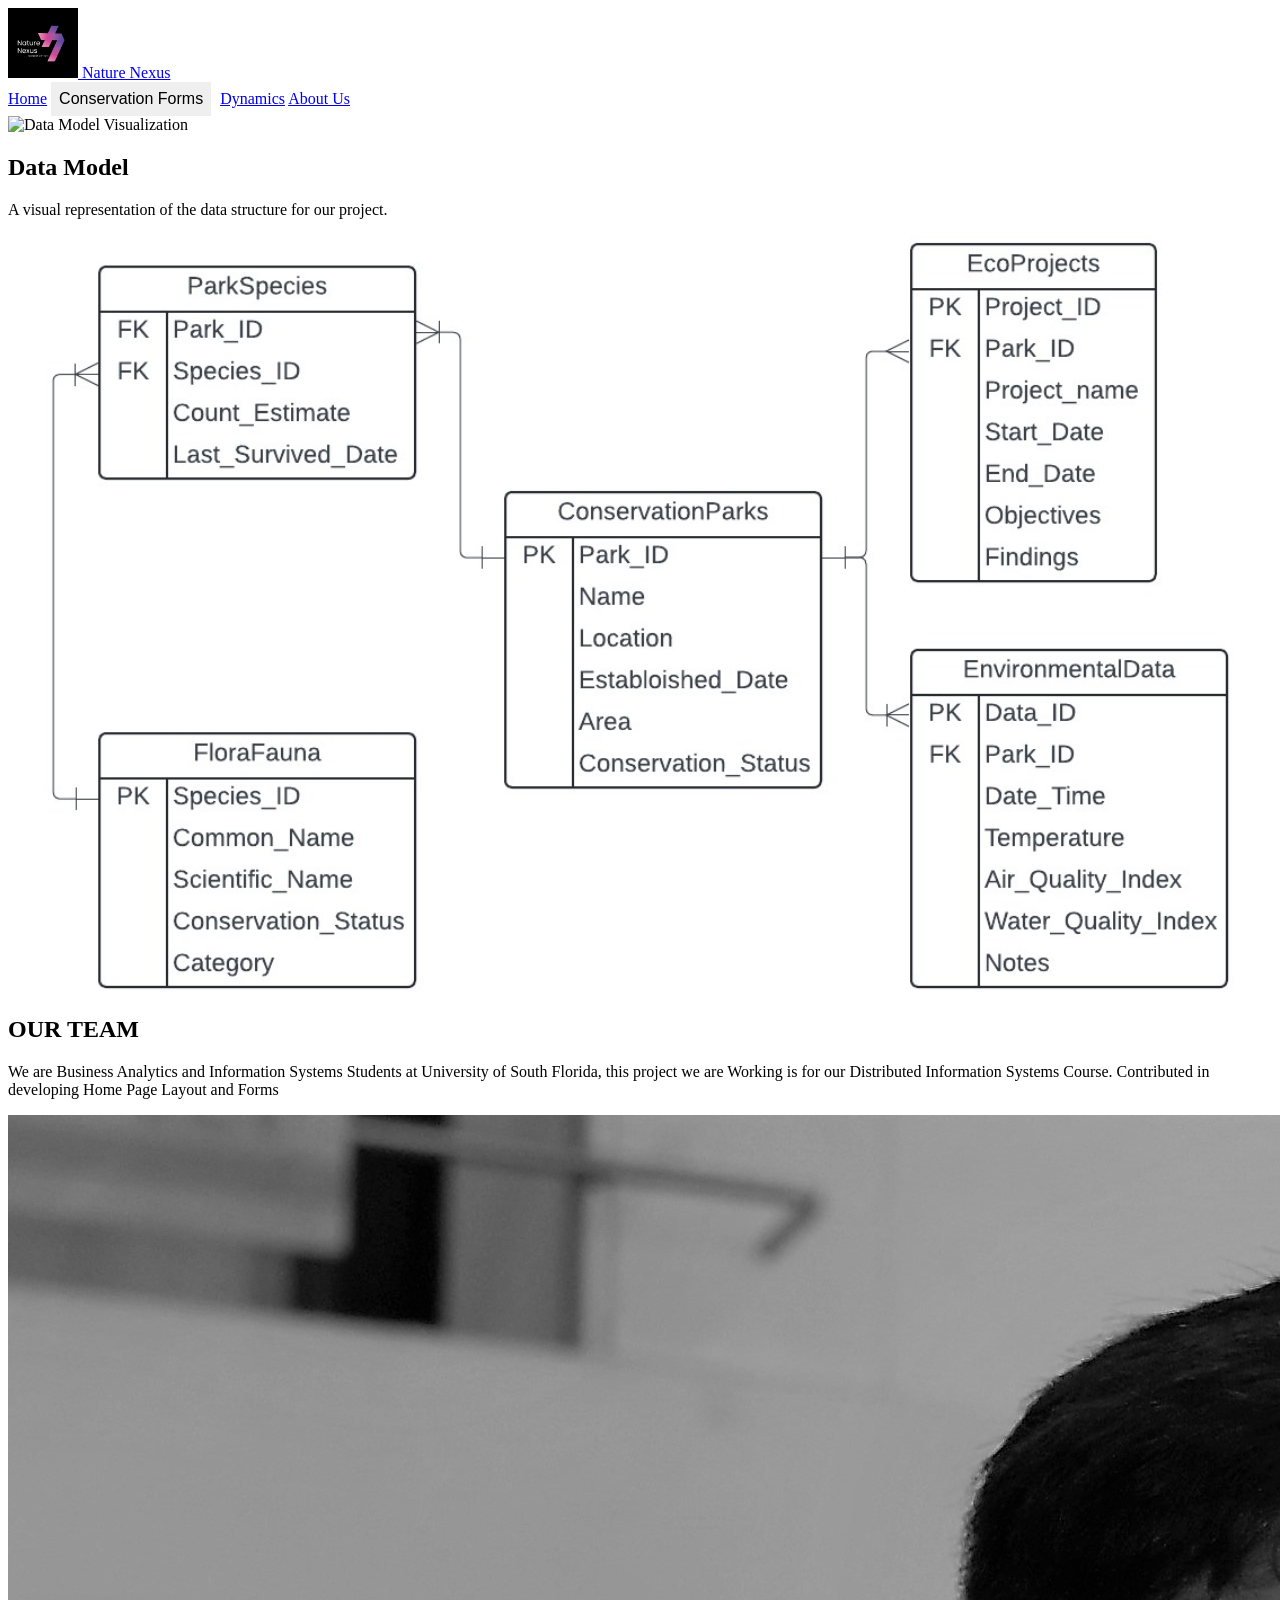
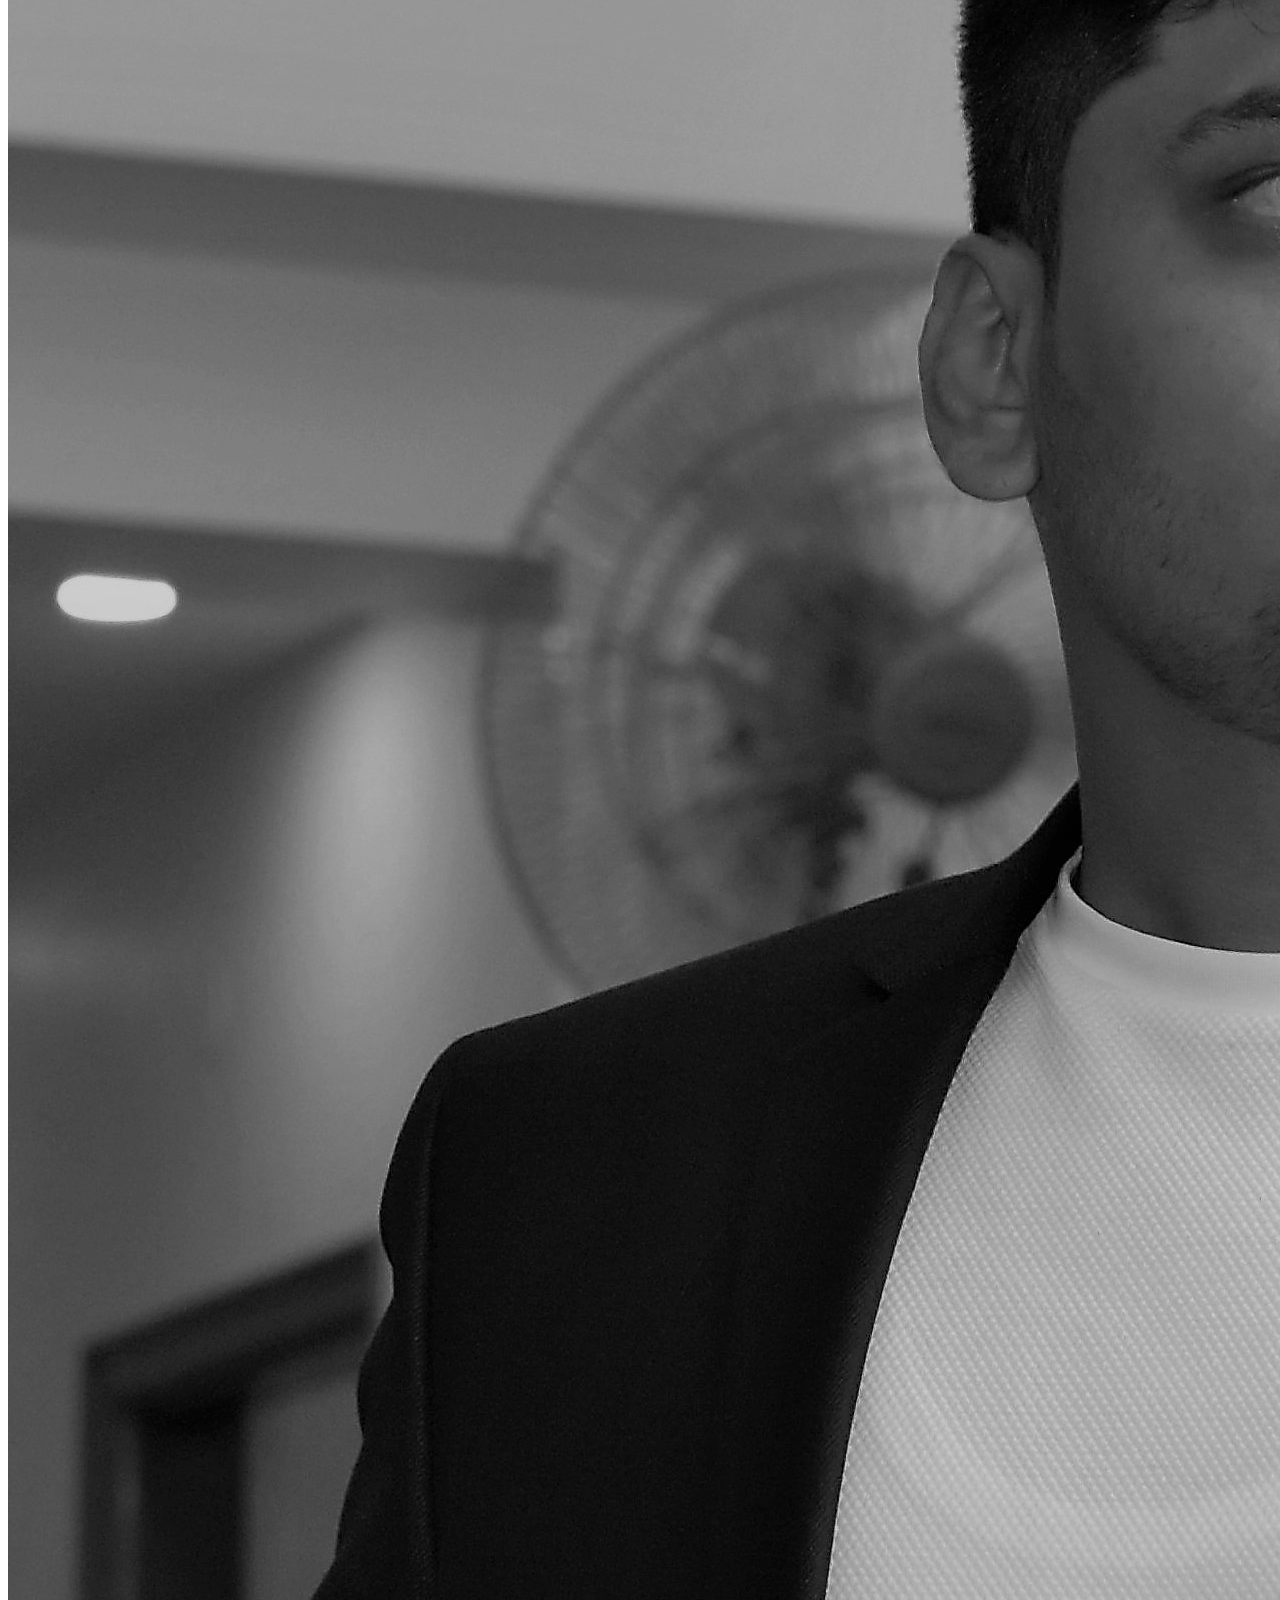
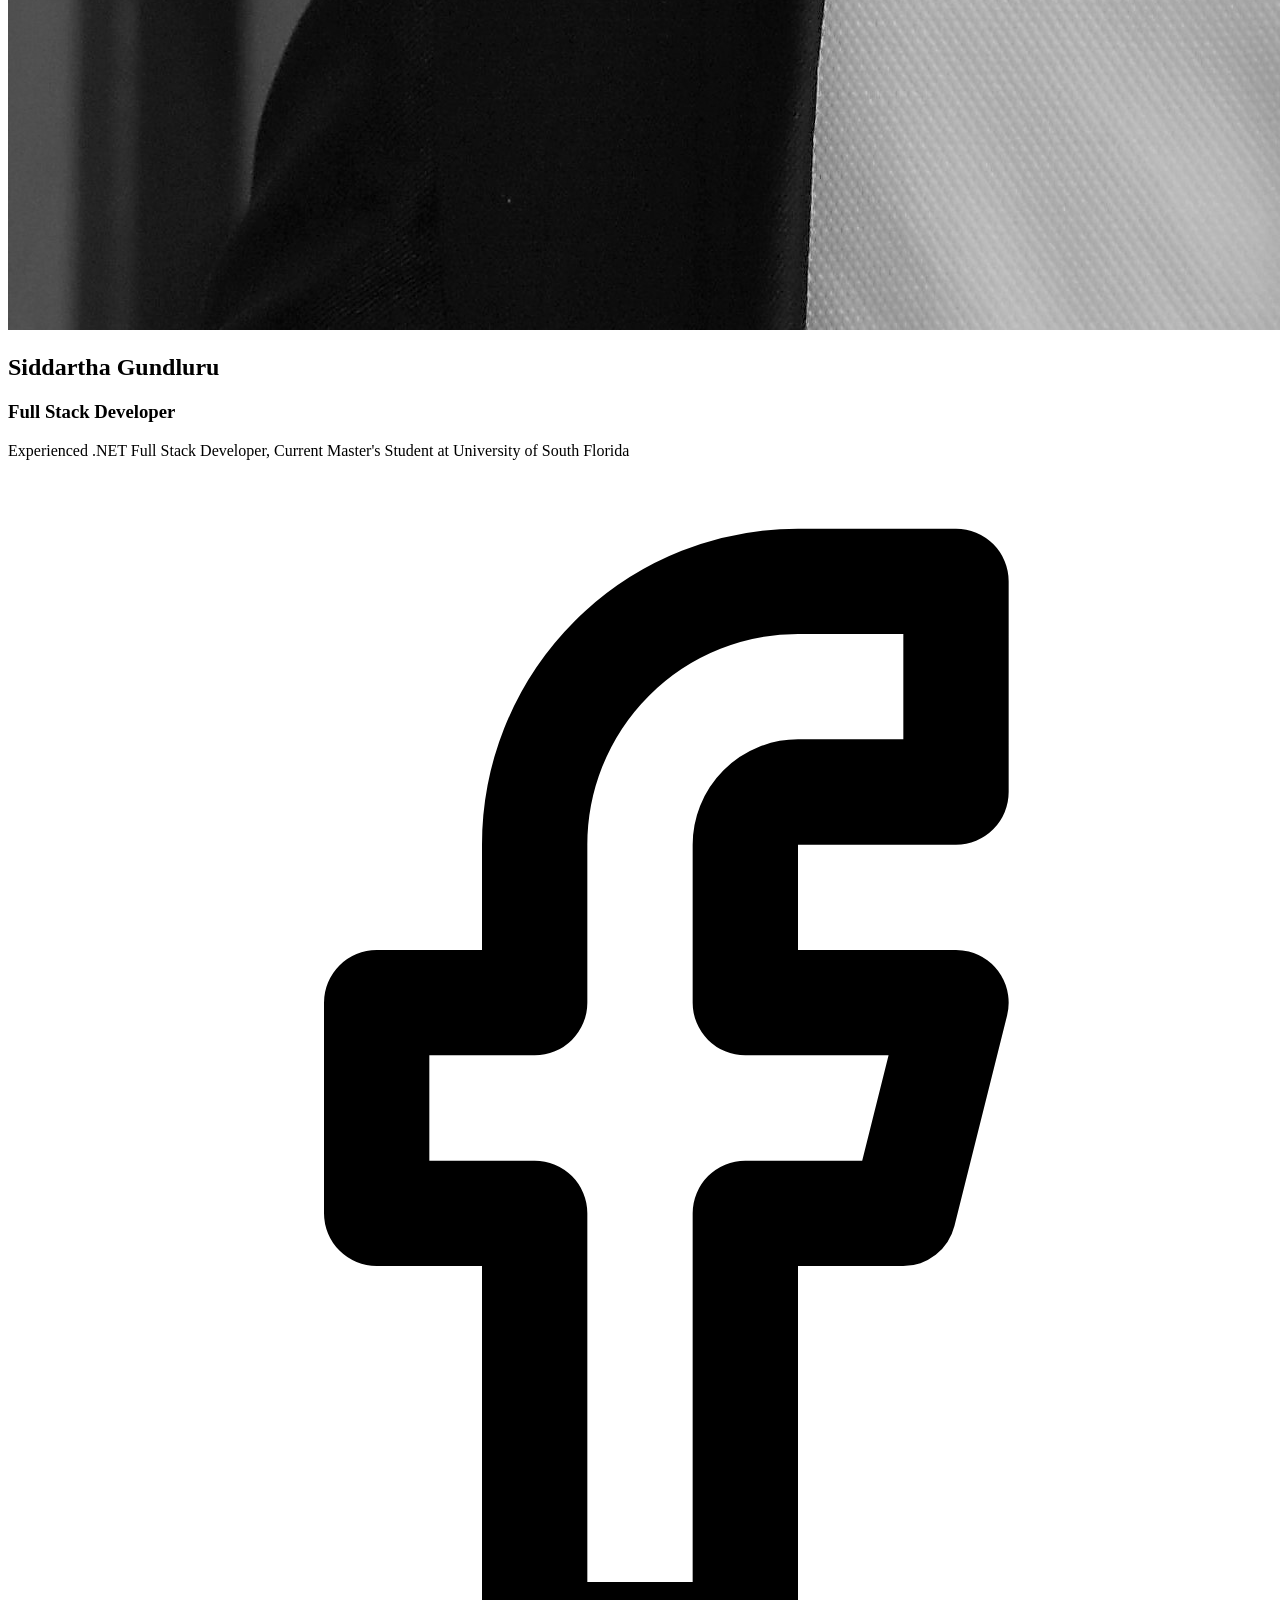
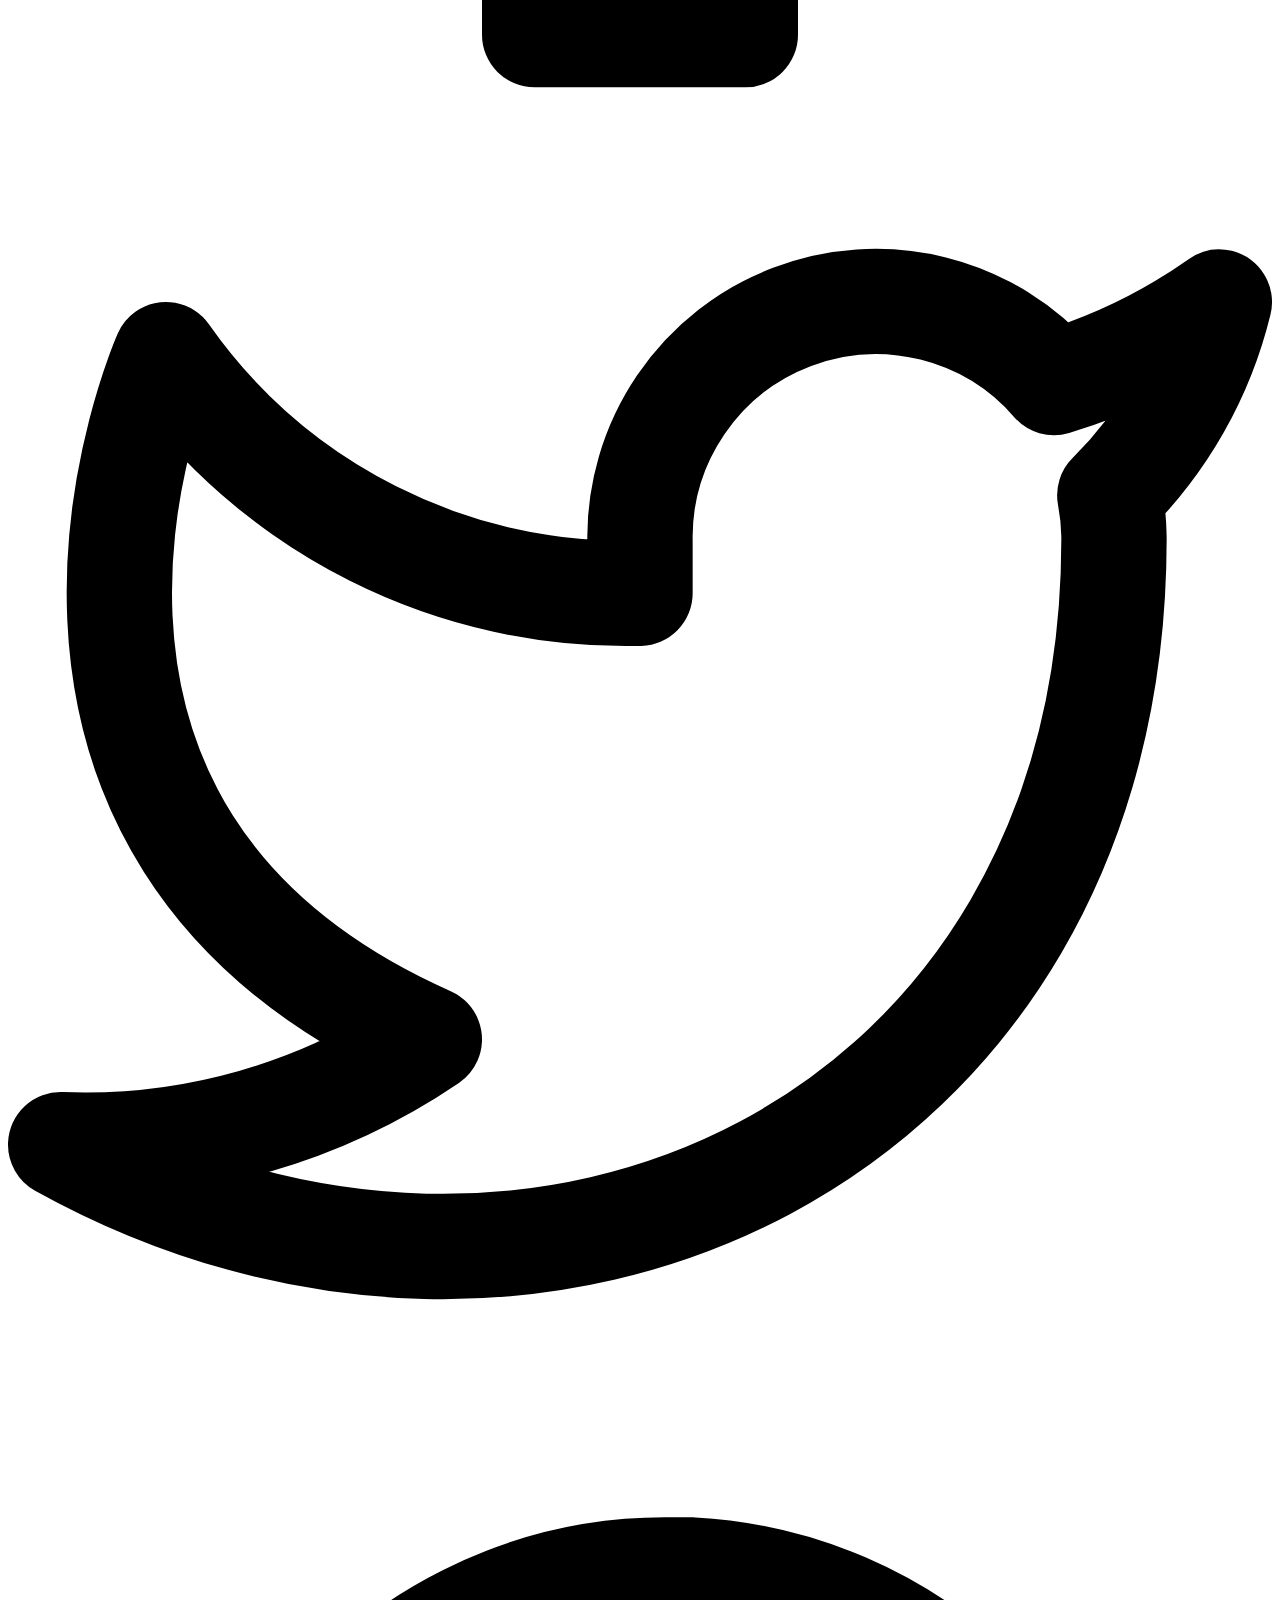
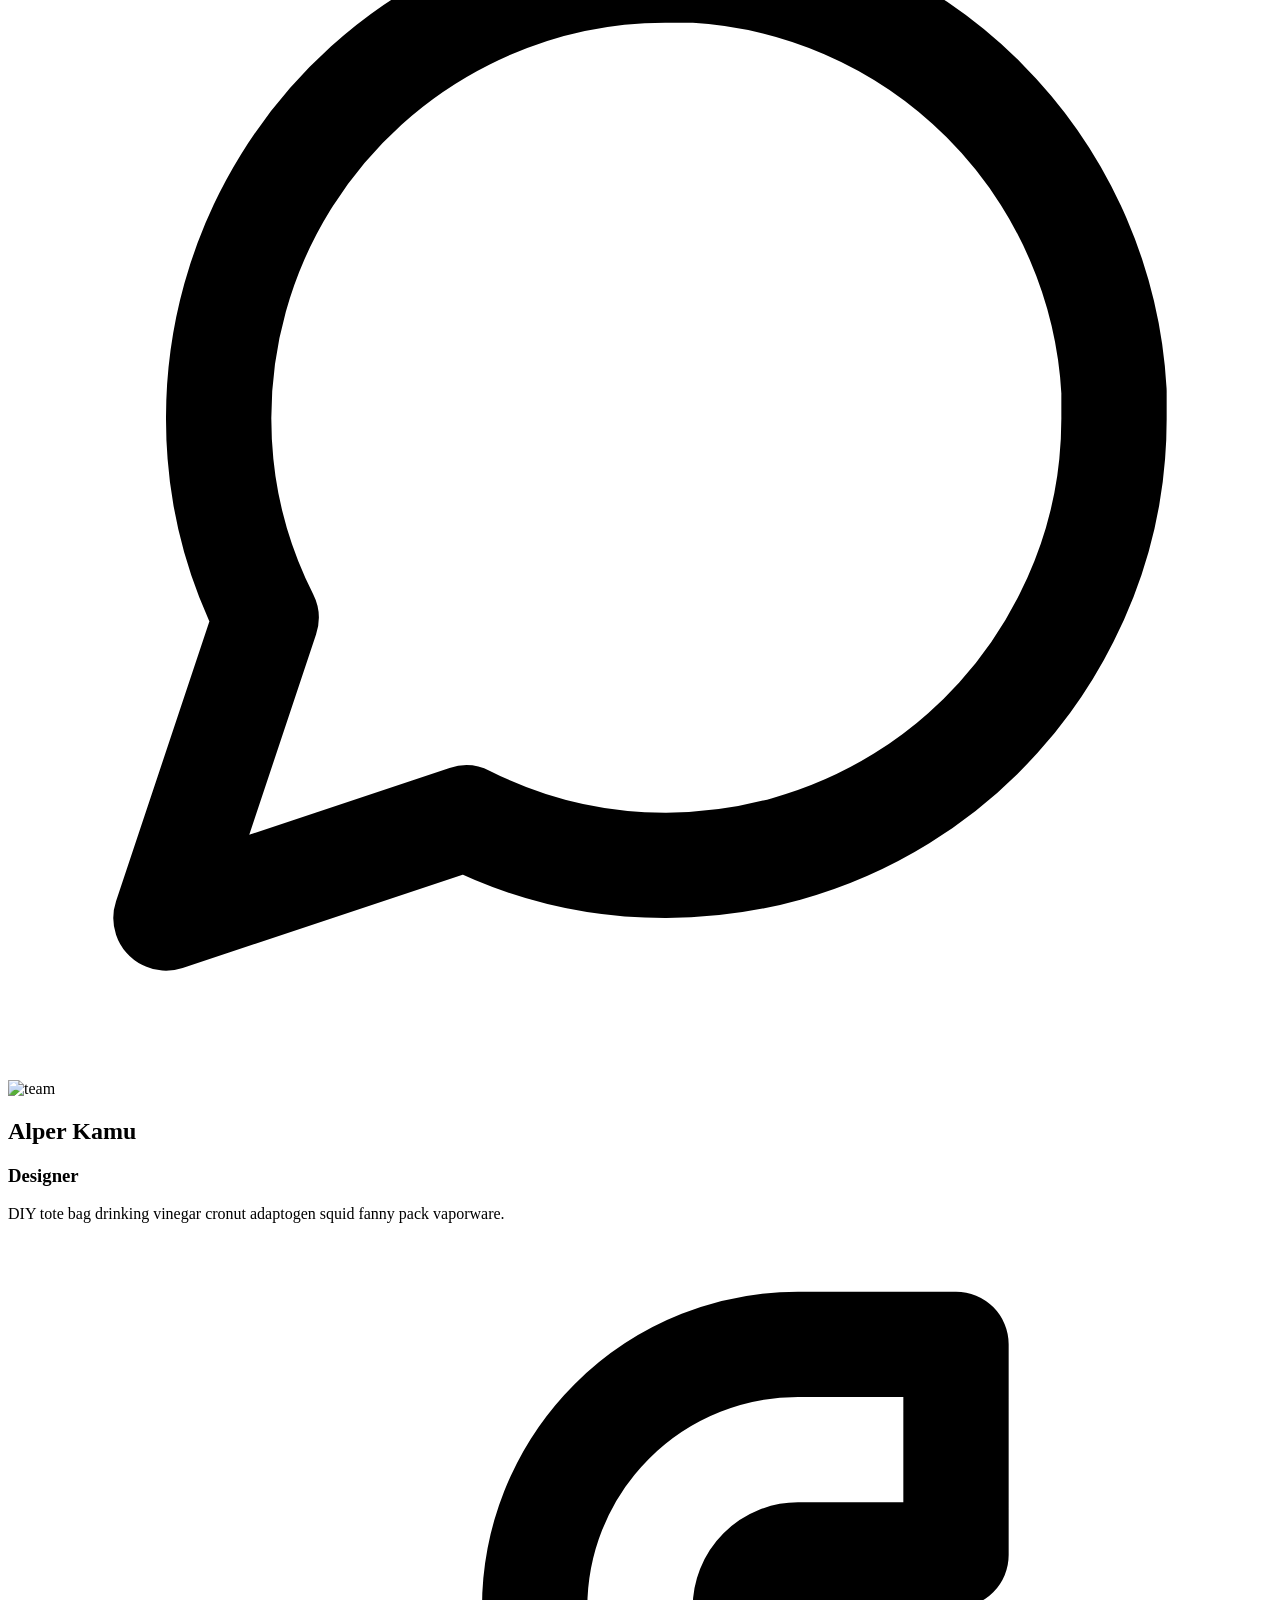
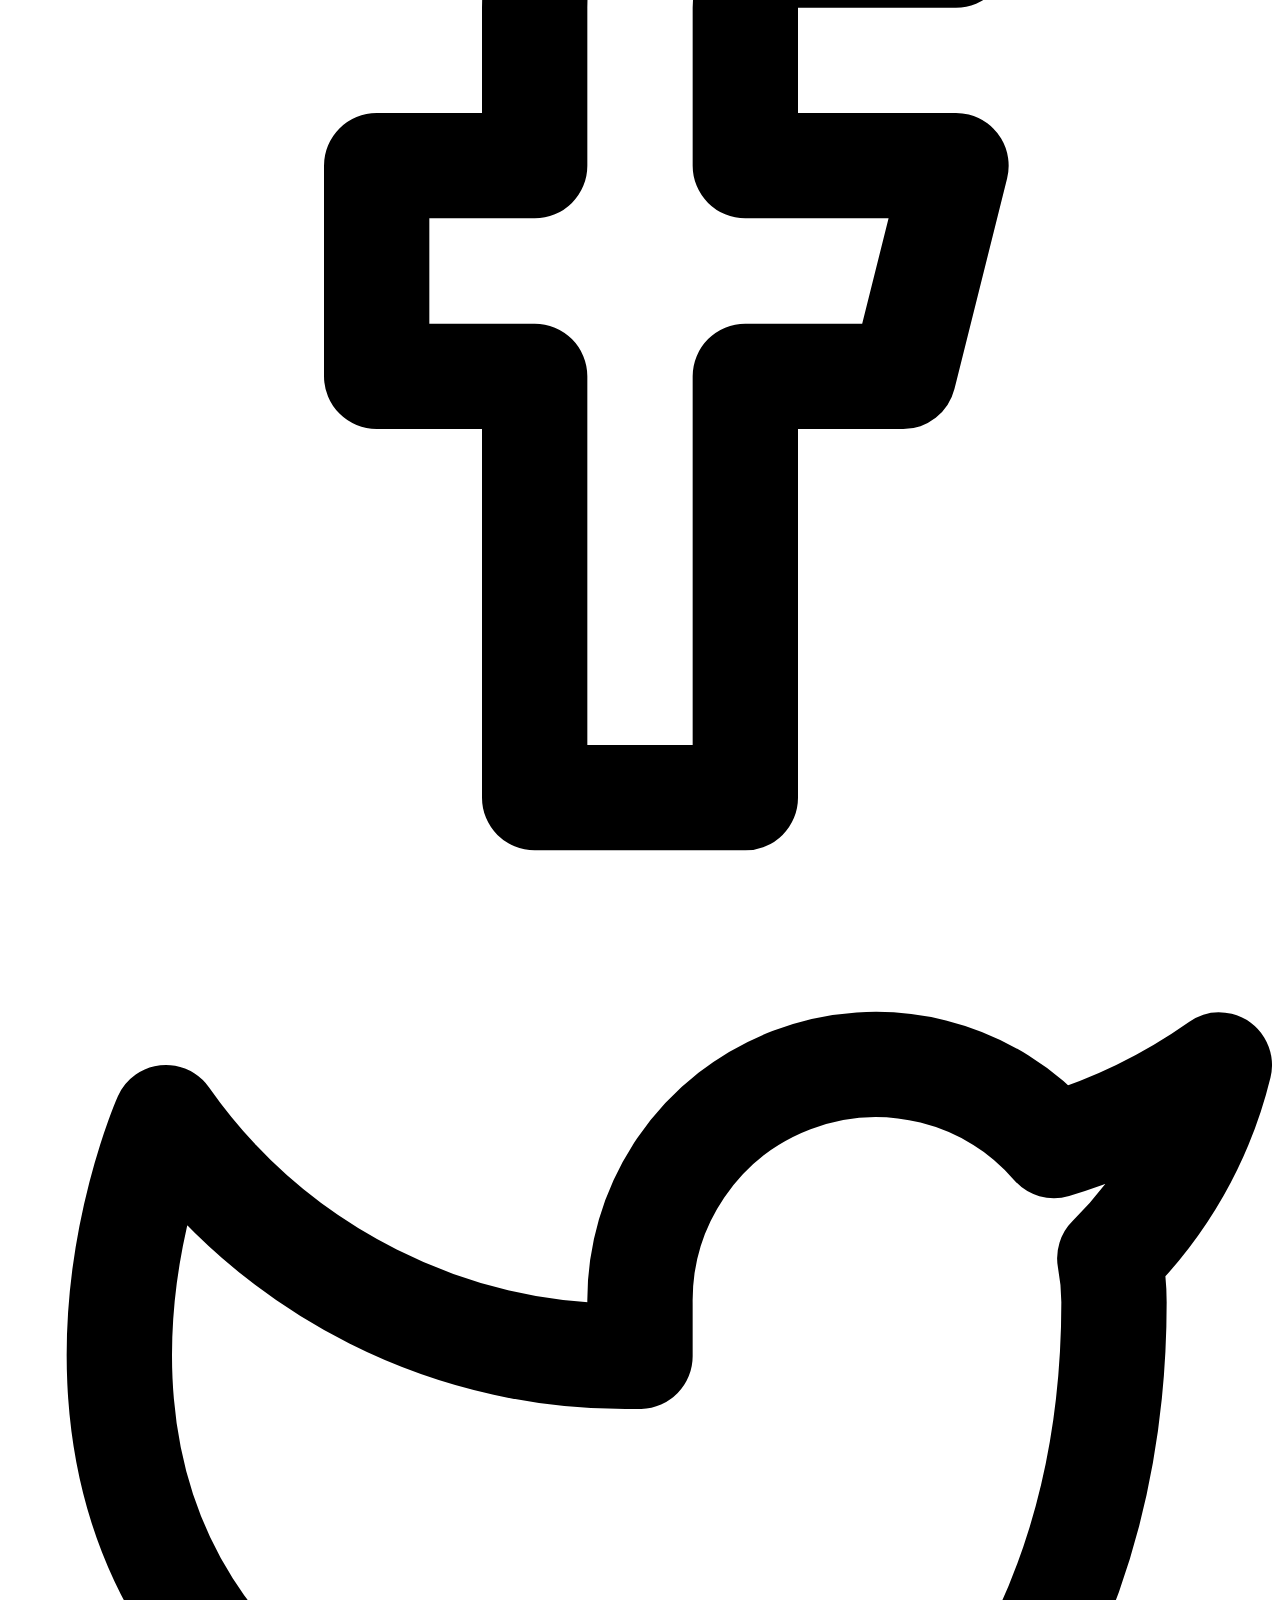
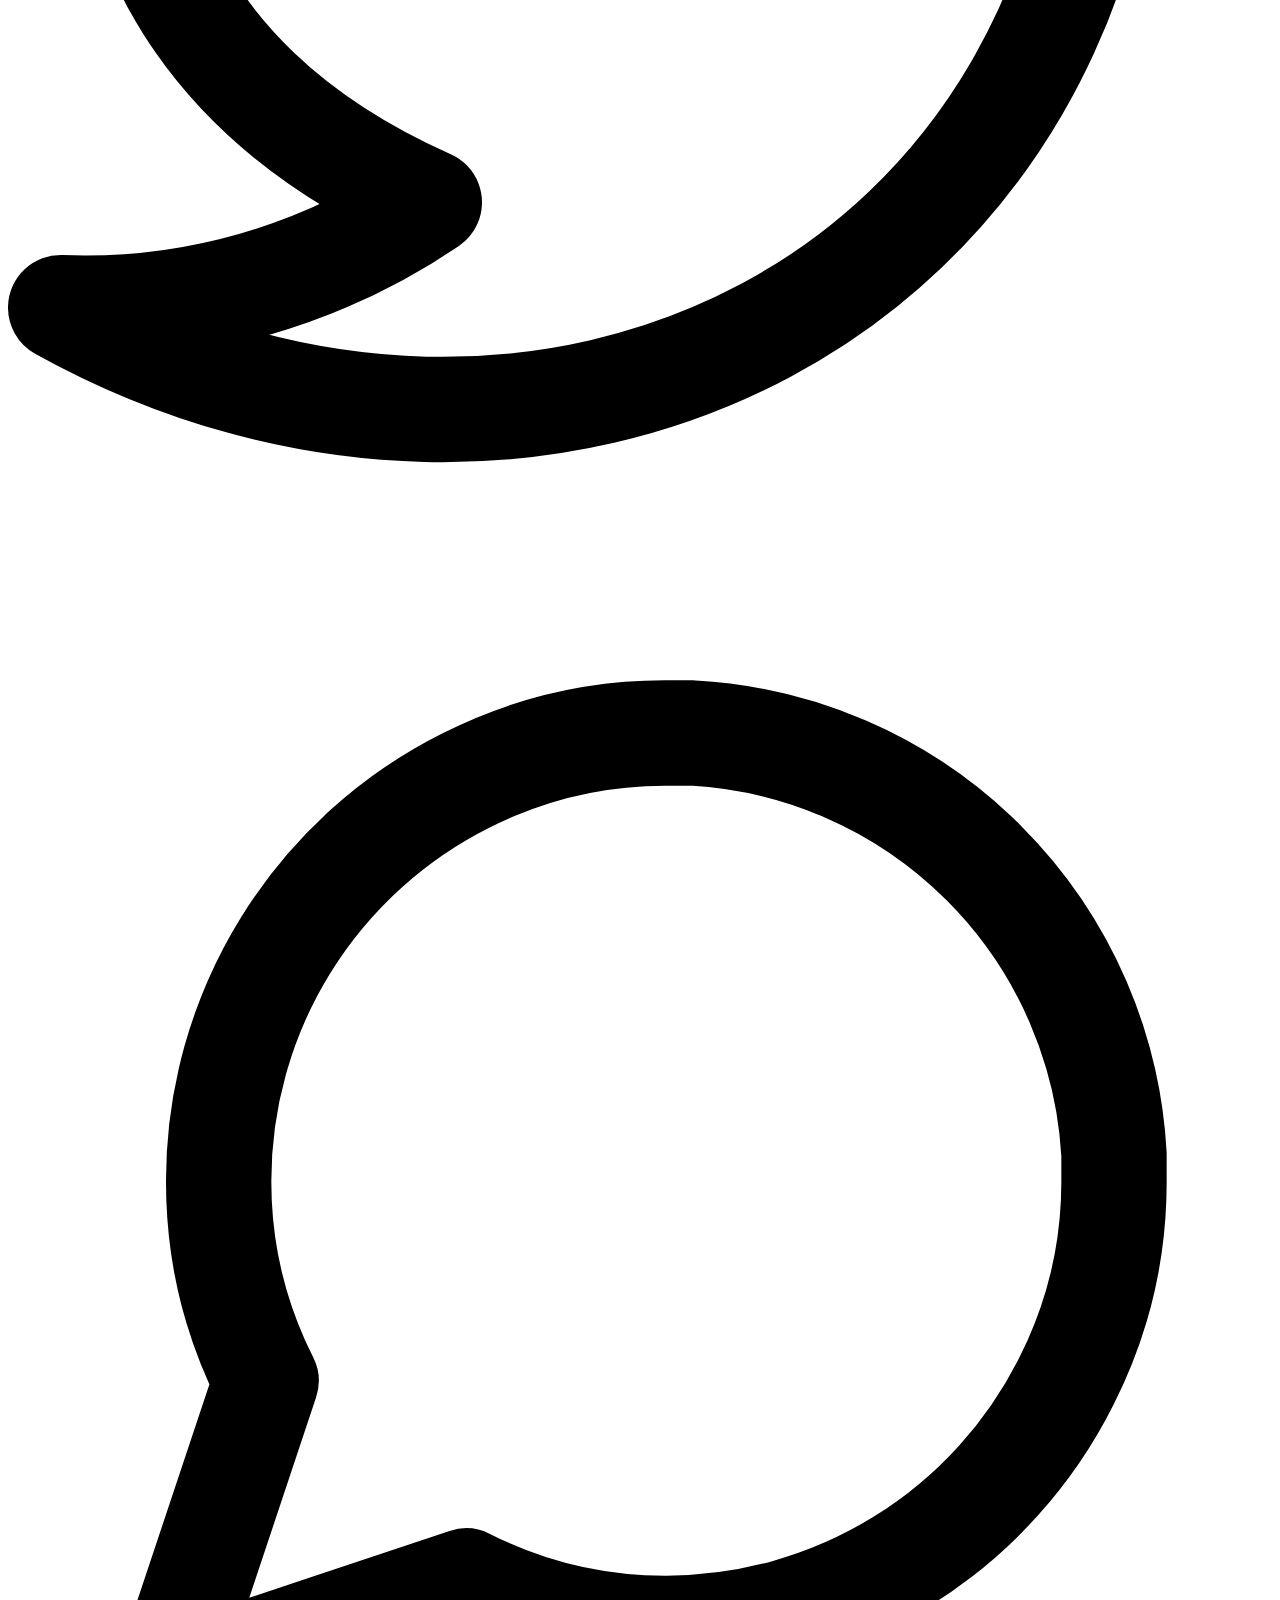
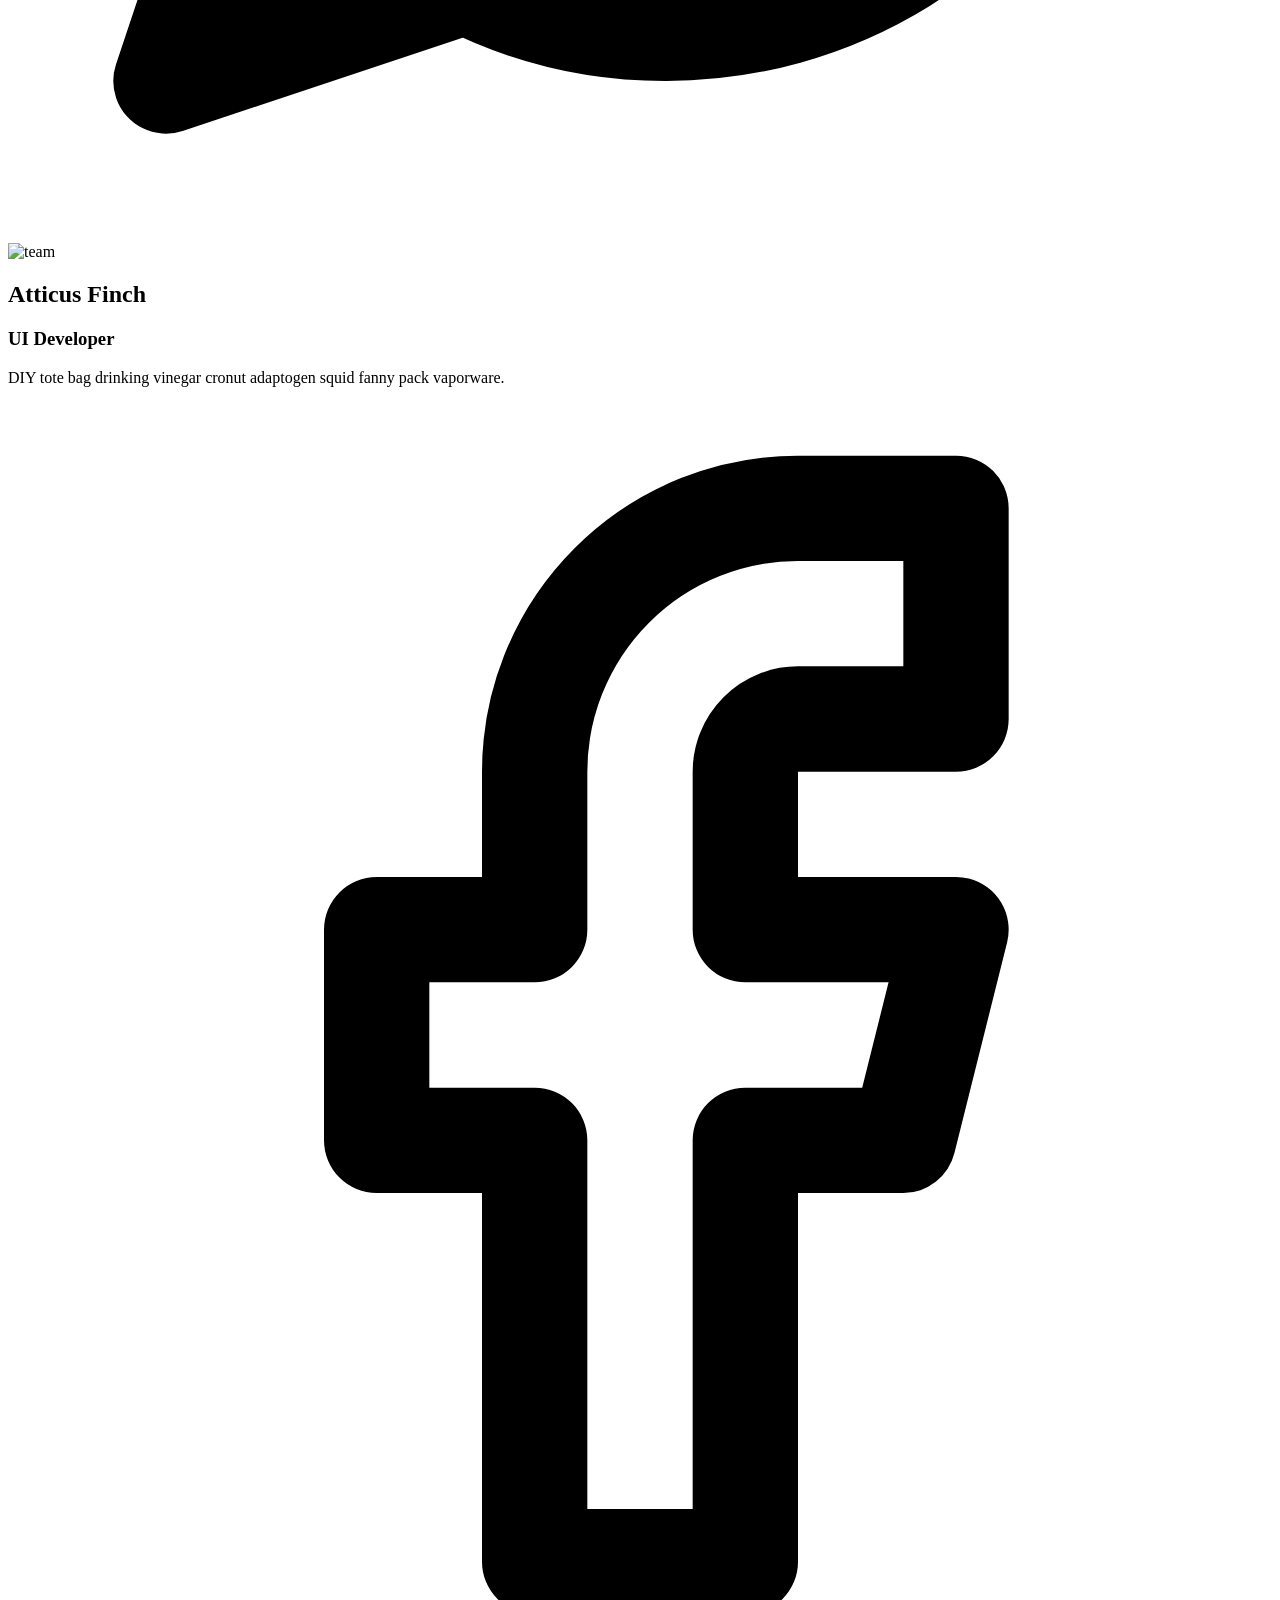
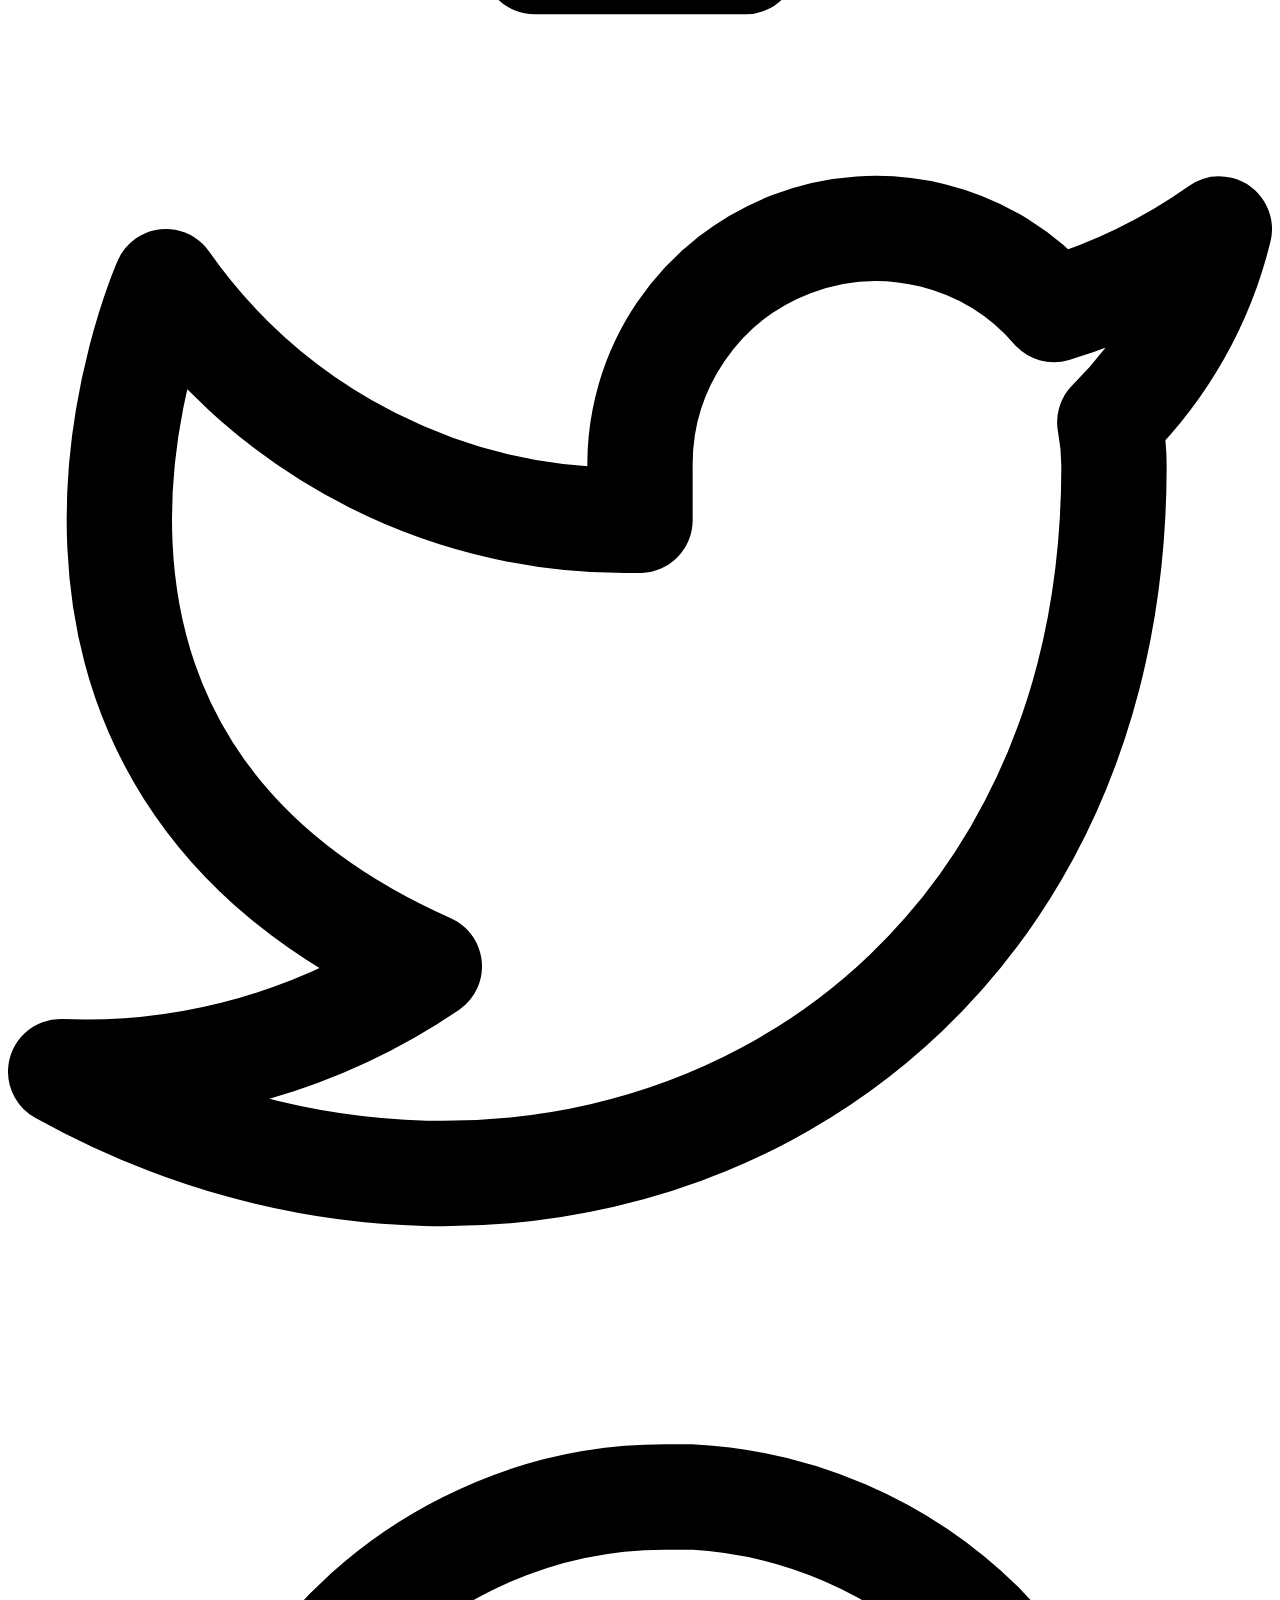
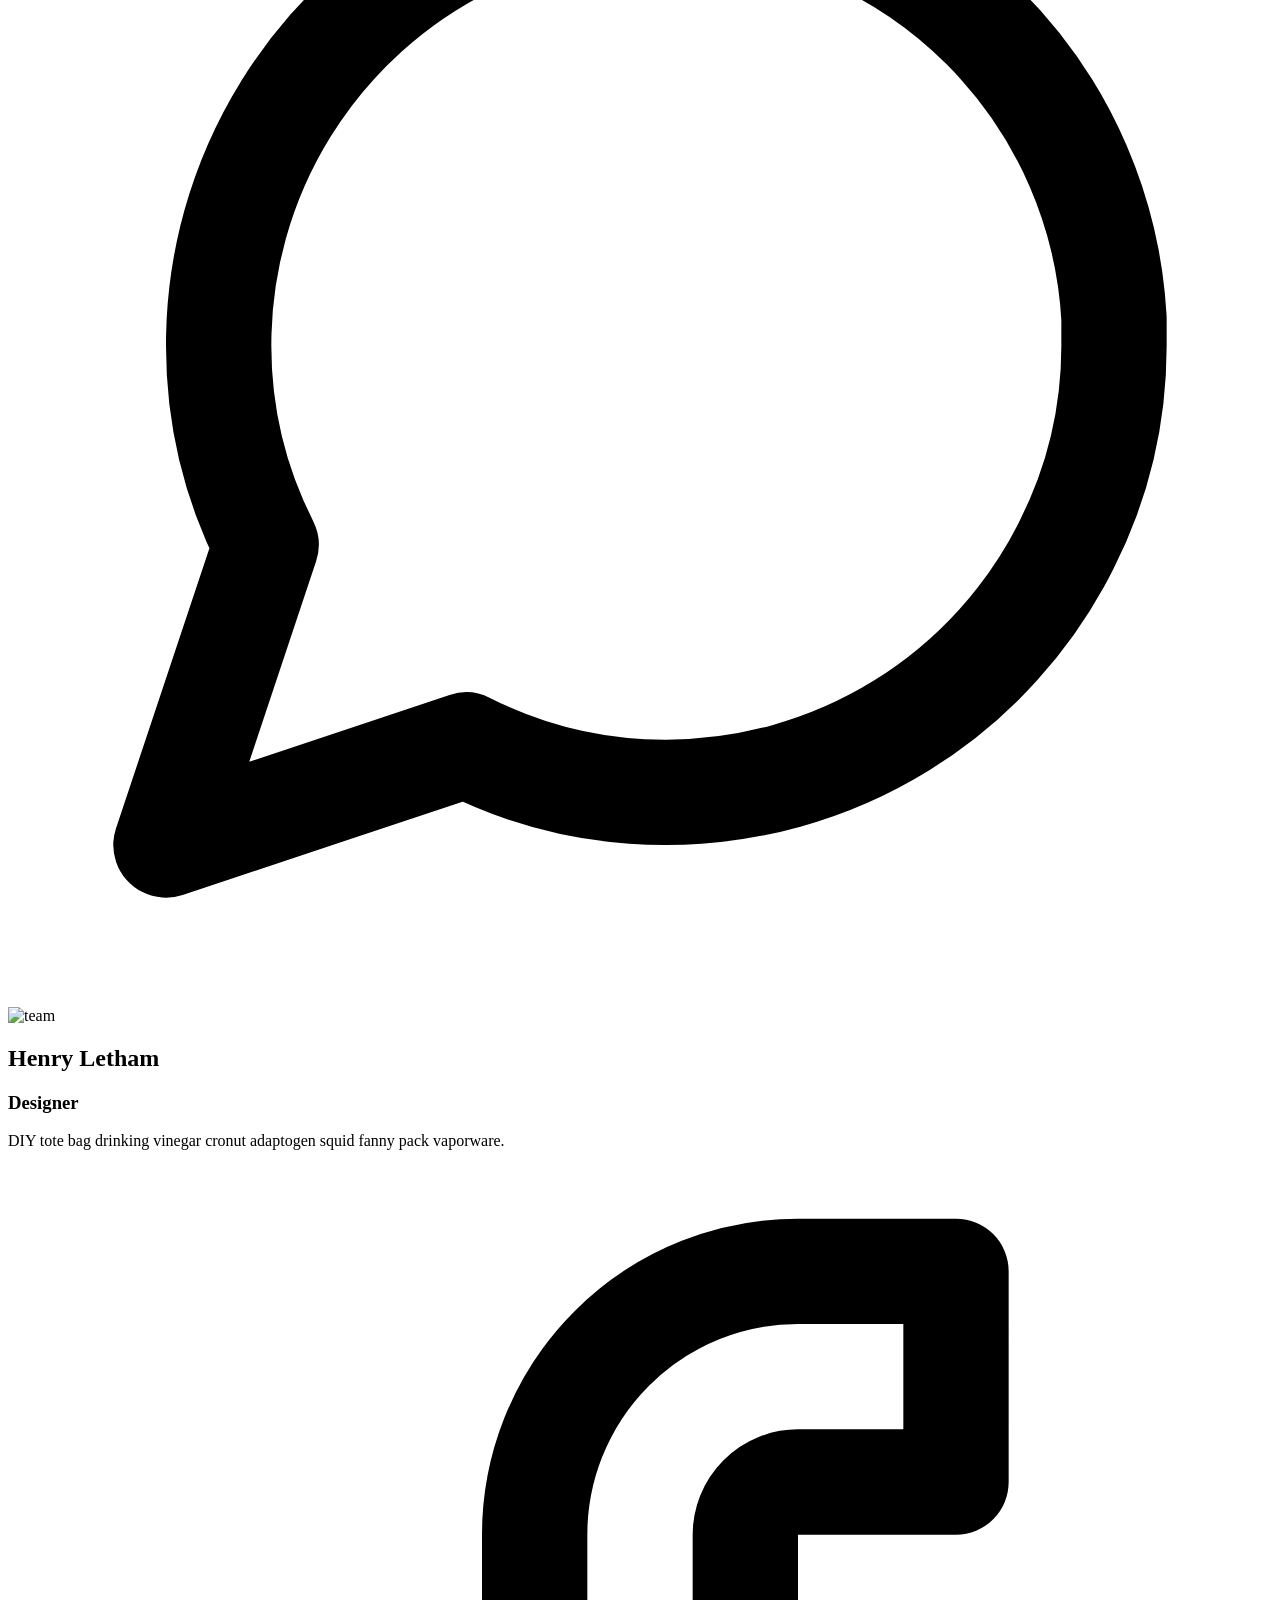
==== aboutus.html @ d8e16071 "About and Js Page" ====
<!DOCTYPE html>
<html>
  <head>
    <meta charset="UTF-8" />
    <meta name="viewport" content="width=device-width, initial-scale=1.0" />
    <link rel="stylesheet" href="https://cdn.jsdelivr.net/npm/bootstrap-icons/font/bootstrap-icons.css">
    <link rel="stylesheet" href="css/main.css">
    <script src="https://cdn.tailwindcss.com"></script>
    <title>About Us - Nature Nexus</title>
  </head>
  <body>
    
        <!-- Navigation Bar -->
        <header class="text-gray-600 body-font">
          <div class="container mx-auto flex flex-wrap p-5 flex-col md:flex-row items-center">
              <a href="index.html" class="flex title-font font-medium items-center text-gray-900 mb-4 md:mb-0">
                  <img src="img/Pink and Purple Gradient Modern Online Shop Website Logo.png" alt="Your Logo" style="width: 70px; height: auto;">
                  <span class="ml-3 text-xl">Nature Nexus</span>
              </a>
              <nav class="md:ml-auto flex flex-wrap items-center text-base justify-center">
                  <a href="index.html" class="mr-5 hover:text-gray-900">Home</a>
                  
                  <!-- Custom Dropdown Menu -->
                  <div class="dropdown mr-5">
                      <button id="dropdownMenuButton" class="dropdown-button">Conservation Forms</button>
                      <div id="dropdownContent" class="dropdown-content" style="display: none;">
                          <a href="parkregistrationform.html">Add Conservation Park</a>
                          <a href="speciescatalogform.html">Add or Update Catalog</a>
                          <a href="parkspeciesmappingform.html">Add Park Species</a>
                          <a href="conservationprojectform.html">Add EcoProjects</a>
                          <a href="environmentaldataform.html">Add Environmental Data</a>
                      </div>
                  </div>
      
                  <a href="dynamics.html" class="mr-5 hover:text-gray-900">Dynamics</a>
                  <a href="aboutus.html" class="mr-5 hover:text-gray-900">About Us</a>
              </nav>
          </div>
      </header>


      <!-- Founder -->
      <!-- Founder/Data Model Section -->
<section class="text-gray-600 body-font">
  <div class="container px-5 py-30 mx-auto flex flex-col">
      <!-- Image Container -->
      <div class="lg:w-4/6 mx-auto">
          <div class="rounded-lg h-64 overflow-hidden">
              <img alt="Data Model Visualization" class="object-cover object-center h-full w-full" src="img/usf-logo-png-2.png">
          </div>
      </div>
  </div>
  <div class="container px-5 py-30 mx-auto flex flex-col">
    <!-- Heading for the Section -->
    <div class="flex flex-col text-center w-full mb-12">
        <h1 class="sm:text-3xl text-2xl font-medium title-font mb-4 text-gray-900">Data Model</h1>
        <p class="lg:w-2/3 mx-auto leading-relaxed text-base">A visual representation of the data structure for our project.</p>
    </div>
    <!-- Image Container -->
    <div class="lg:w-4/6 mx-auto">
      <div class="rounded-lg overflow-hidden" style="position: relative; padding-top: 60.25%;">
          <img alt="Data Model Visualization" style="position: absolute; top: 0; left: 0; width: 100%; height: 100%; object-fit: cover;" src="img/Data Model.jpg">
      </div>
  </div>
  
</div>
</section>
      <!-- Team -->
      <section class="text-gray-600 body-font">
        <div class="container px-5 py-24 mx-auto">
          <div class="flex flex-col text-center w-full mb-20">
            <h1 class="text-2xl font-medium title-font mb-4 text-gray-900 tracking-widest">OUR TEAM</h1>
            <p class="lg:w-2/3 mx-auto leading-relaxed text-base">We are Business Analytics and Information Systems Students at University of South Florida, this project we are Working is for our Distributed Information Systems Course. Contributed in developing Home Page Layout and Forms</p>
          </div>
          <div class="flex flex-wrap -m-4">
            <div class="p-4 lg:w-1/2">
              <div class="h-full flex sm:flex-row flex-col items-center sm:justify-start justify-center text-center sm:text-left">
                <img alt="team" class="flex-shrink-0 rounded-lg w-48 h-48 object-cover object-center sm:mb-0 mb-4" src="img/Siddartha.jpg">
                <div class="flex-grow sm:pl-8">
                  <h2 class="title-font font-medium text-lg text-gray-900">Siddartha Gundluru</h2>
                  <h3 class="text-gray-500 mb-3">Full Stack Developer</h3>
                  <p class="mb-4">Experienced .NET Full Stack Developer, Current Master's Student at University of South Florida</p>
                  <span class="inline-flex">
                    <a class="text-gray-500">
                      <svg fill="none" stroke="currentColor" stroke-linecap="round" stroke-linejoin="round" stroke-width="2" class="w-5 h-5" viewBox="0 0 24 24">
                        <path d="M18 2h-3a5 5 0 00-5 5v3H7v4h3v8h4v-8h3l1-4h-4V7a1 1 0 011-1h3z"></path>
                      </svg>
                    </a>
                    <a class="ml-2 text-gray-500">
                      <svg fill="none" stroke="currentColor" stroke-linecap="round" stroke-linejoin="round" stroke-width="2" class="w-5 h-5" viewBox="0 0 24 24">
                        <path d="M23 3a10.9 10.9 0 01-3.14 1.53 4.48 4.48 0 00-7.86 3v1A10.66 10.66 0 013 4s-4 9 5 13a11.64 11.64 0 01-7 2c9 5 20 0 20-11.5a4.5 4.5 0 00-.08-.83A7.72 7.72 0 0023 3z"></path>
                      </svg>
                    </a>
                    <a class="ml-2 text-gray-500">
                      <svg fill="none" stroke="currentColor" stroke-linecap="round" stroke-linejoin="round" stroke-width="2" class="w-5 h-5" viewBox="0 0 24 24">
                        <path d="M21 11.5a8.38 8.38 0 01-.9 3.8 8.5 8.5 0 01-7.6 4.7 8.38 8.38 0 01-3.8-.9L3 21l1.9-5.7a8.38 8.38 0 01-.9-3.8 8.5 8.5 0 014.7-7.6 8.38 8.38 0 013.8-.9h.5a8.48 8.48 0 018 8v.5z"></path>
                      </svg>
                    </a>
                  </span>
                </div>
              </div>
            </div>
            <div class="p-4 lg:w-1/2">
              <div class="h-full flex sm:flex-row flex-col items-center sm:justify-start justify-center text-center sm:text-left">
                <img alt="team" class="flex-shrink-0 rounded-lg w-48 h-48 object-cover object-center sm:mb-0 mb-4" src="https://source.unsplash.com/featured?user">
                <div class="flex-grow sm:pl-8">
                  <h2 class="title-font font-medium text-lg text-gray-900">Alper Kamu</h2>
                  <h3 class="text-gray-500 mb-3">Designer</h3>
                  <p class="mb-4">DIY tote bag drinking vinegar cronut adaptogen squid fanny pack vaporware.</p>
                  <span class="inline-flex">
                    <a class="text-gray-500">
                      <svg fill="none" stroke="currentColor" stroke-linecap="round" stroke-linejoin="round" stroke-width="2" class="w-5 h-5" viewBox="0 0 24 24">
                        <path d="M18 2h-3a5 5 0 00-5 5v3H7v4h3v8h4v-8h3l1-4h-4V7a1 1 0 011-1h3z"></path>
                      </svg>
                    </a>
                    <a class="ml-2 text-gray-500">
                      <svg fill="none" stroke="currentColor" stroke-linecap="round" stroke-linejoin="round" stroke-width="2" class="w-5 h-5" viewBox="0 0 24 24">
                        <path d="M23 3a10.9 10.9 0 01-3.14 1.53 4.48 4.48 0 00-7.86 3v1A10.66 10.66 0 013 4s-4 9 5 13a11.64 11.64 0 01-7 2c9 5 20 0 20-11.5a4.5 4.5 0 00-.08-.83A7.72 7.72 0 0023 3z"></path>
                      </svg>
                    </a>
                    <a class="ml-2 text-gray-500">
                      <svg fill="none" stroke="currentColor" stroke-linecap="round" stroke-linejoin="round" stroke-width="2" class="w-5 h-5" viewBox="0 0 24 24">
                        <path d="M21 11.5a8.38 8.38 0 01-.9 3.8 8.5 8.5 0 01-7.6 4.7 8.38 8.38 0 01-3.8-.9L3 21l1.9-5.7a8.38 8.38 0 01-.9-3.8 8.5 8.5 0 014.7-7.6 8.38 8.38 0 013.8-.9h.5a8.48 8.48 0 018 8v.5z"></path>
                      </svg>
                    </a>
                  </span>
                </div>
              </div>
            </div>
            <div class="p-4 lg:w-1/2">
              <div class="h-full flex sm:flex-row flex-col items-center sm:justify-start justify-center text-center sm:text-left">
                <img alt="team" class="flex-shrink-0 rounded-lg w-48 h-48 object-cover object-center sm:mb-0 mb-4" src="https://source.unsplash.com/featured?user">
                <div class="flex-grow sm:pl-8">
                  <h2 class="title-font font-medium text-lg text-gray-900">Atticus Finch</h2>
                  <h3 class="text-gray-500 mb-3">UI Developer</h3>
                  <p class="mb-4">DIY tote bag drinking vinegar cronut adaptogen squid fanny pack vaporware.</p>
                  <span class="inline-flex">
                    <a class="text-gray-500">
                      <svg fill="none" stroke="currentColor" stroke-linecap="round" stroke-linejoin="round" stroke-width="2" class="w-5 h-5" viewBox="0 0 24 24">
                        <path d="M18 2h-3a5 5 0 00-5 5v3H7v4h3v8h4v-8h3l1-4h-4V7a1 1 0 011-1h3z"></path>
                      </svg>
                    </a>
                    <a class="ml-2 text-gray-500">
                      <svg fill="none" stroke="currentColor" stroke-linecap="round" stroke-linejoin="round" stroke-width="2" class="w-5 h-5" viewBox="0 0 24 24">
                        <path d="M23 3a10.9 10.9 0 01-3.14 1.53 4.48 4.48 0 00-7.86 3v1A10.66 10.66 0 013 4s-4 9 5 13a11.64 11.64 0 01-7 2c9 5 20 0 20-11.5a4.5 4.5 0 00-.08-.83A7.72 7.72 0 0023 3z"></path>
                      </svg>
                    </a>
                    <a class="ml-2 text-gray-500">
                      <svg fill="none" stroke="currentColor" stroke-linecap="round" stroke-linejoin="round" stroke-width="2" class="w-5 h-5" viewBox="0 0 24 24">
                        <path d="M21 11.5a8.38 8.38 0 01-.9 3.8 8.5 8.5 0 01-7.6 4.7 8.38 8.38 0 01-3.8-.9L3 21l1.9-5.7a8.38 8.38 0 01-.9-3.8 8.5 8.5 0 014.7-7.6 8.38 8.38 0 013.8-.9h.5a8.48 8.48 0 018 8v.5z"></path>
                      </svg>
                    </a>
                  </span>
                </div>
              </div>
            </div>
            <div class="p-4 lg:w-1/2">
              <div class="h-full flex sm:flex-row flex-col items-center sm:justify-start justify-center text-center sm:text-left">
                <img alt="team" class="flex-shrink-0 rounded-lg w-48 h-48 object-cover object-center sm:mb-0 mb-4" src="https://source.unsplash.com/featured?user">
                <div class="flex-grow sm:pl-8">
                  <h2 class="title-font font-medium text-lg text-gray-900">Henry Letham</h2>
                  <h3 class="text-gray-500 mb-3">Designer</h3>
                  <p class="mb-4">DIY tote bag drinking vinegar cronut adaptogen squid fanny pack vaporware.</p>
                  <span class="inline-flex">
                    <a class="text-gray-500">
                      <svg fill="none" stroke="currentColor" stroke-linecap="round" stroke-linejoin="round" stroke-width="2" class="w-5 h-5" viewBox="0 0 24 24">
                        <path d="M18 2h-3a5 5 0 00-5 5v3H7v4h3v8h4v-8h3l1-4h-4V7a1 1 0 011-1h3z"></path>
                      </svg>
                    </a>
                    <a class="ml-2 text-gray-500">
                      <svg fill="none" stroke="currentColor" stroke-linecap="round" stroke-linejoin="round" stroke-width="2" class="w-5 h-5" viewBox="0 0 24 24">
                        <path d="M23 3a10.9 10.9 0 01-3.14 1.53 4.48 4.48 0 00-7.86 3v1A10.66 10.66 0 013 4s-4 9 5 13a11.64 11.64 0 01-7 2c9 5 20 0 20-11.5a4.5 4.5 0 00-.08-.83A7.72 7.72 0 0023 3z"></path>
                      </svg>
                    </a>
                    <a class="ml-2 text-gray-500">
                      <svg fill="none" stroke="currentColor" stroke-linecap="round" stroke-linejoin="round" stroke-width="2" class="w-5 h-5" viewBox="0 0 24 24">
                        <path d="M21 11.5a8.38 8.38 0 01-.9 3.8 8.5 8.5 0 01-7.6 4.7 8.38 8.38 0 01-3.8-.9L3 21l1.9-5.7a8.38 8.38 0 01-.9-3.8 8.5 8.5 0 014.7-7.6 8.38 8.38 0 013.8-.9h.5a8.48 8.48 0 018 8v.5z"></path>
                      </svg>
                    </a>
                  </span>
                </div>
              </div>
            </div>
          </div>
        </div>
      </section>
      <footer class="text-gray-600 body-font">
        <div class="bg-gray-100">
          <div class="container px-5 py-6 mx-auto flex items-center sm:flex-row flex-col">
            <a class="flex title-font font-medium items-center md:justify-start justify-center text-gray-900">
              <img src="img\Pink and Purple Gradient Modern Online Shop Website Logo.png" alt="Your Logo" style="width: 100px; height: auto;">
              <span class="ml-3 text-xl">Nature Nexus</span>
            </a>
            <p class="text-sm text-gray-500 sm:ml-6 sm:mt-0 mt-4">© 2024 Copyright —
              <a href="https://twitter.com/" rel="noopener noreferrer" class="text-gray-600 ml-1" target="_blank">@Sid</a>
            </p>
            <span class="inline-flex sm:ml-auto sm:mt-0 mt-4 justify-center sm:justify-start">
              <a class="text-gray-500">
                <svg fill="currentColor" stroke-linecap="round" stroke-linejoin="round" stroke-width="2" class="w-5 h-5" viewBox="0 0 24 24">
                  <path d="M18 2h-3a5 5 0 00-5 5v3H7v4h3v8h4v-8h3l1-4h-4V7a1 1 0 011-1h3z"></path>
                </svg>
              </a>
              <a class="ml-3 text-gray-500">
                <svg fill="currentColor" stroke-linecap="round" stroke-linejoin="round" stroke-width="2" class="w-5 h-5" viewBox="0 0 24 24">
                  <path d="M23 3a10.9 10.9 0 01-3.14 1.53 4.48 4.48 0 00-7.86 3v1A10.66 10.66 0 013 4s-4 9 5 13a11.64 11.64 0 01-7 2c9 5 20 0 20-11.5a4.5 4.5 0 00-.08-.83A7.72 7.72 0 0023 3z"></path>
                </svg>
              </a>
              <a class="ml-3 text-gray-500">
                <svg fill="none" stroke="currentColor" stroke-linecap="round" stroke-linejoin="round" stroke-width="2" class="w-5 h-5" viewBox="0 0 24 24">
                  <rect width="20" height="20" x="2" y="2" rx="5" ry="5"></rect>
                  <path d="M16 11.37A4 4 0 1112.63 8 4 4 0 0116 11.37zm1.5-4.87h.01"></path>
                </svg>
              </a>
              <a class="ml-3 text-gray-500">
                <svg fill="currentColor" stroke="currentColor" stroke-linecap="round" stroke-linejoin="round" stroke-width="0" class="w-5 h-5" viewBox="0 0 24 24">
                  <path stroke="none" d="M16 8a6 6 0 016 6v7h-4v-7a2 2 0 00-2-2 2 2 0 00-2 2v7h-4v-7a6 6 0 016-6zM2 9h4v12H2z"></path>
                  <circle cx="4" cy="4" r="2" stroke="none"></circle>
                </svg>
              </a>
            </span>
          </div>
        </div>
      </footer>
      <script src="https://code.jquery.com/jquery-3.5.1.slim.min.js"></script>
      <script src="https://cdn.jsdelivr.net/npm/@popperjs/core@2.9.9/dist/umd/popper.min.js"></script>
      <script src="https://stackpath.bootstrapcdn.com/bootstrap/4.5.2/js/bootstrap.min.js"></script>
      <script src="https://code.jquery.com/jquery-3.5.1.slim.min.js"></script>
      <script src="https://ajax.googleapis.com/ajax/libs/jquery/3.4.1/jquery.min.js"></script>
      <script src="https://cdn.jsdelivr.net/npm/popper.js@1.16.0/dist/umd/popper.min.js"></script>
      <script src="js/main.js"></script>
  </body>
</html>
---- css/main.css ----
/* Position text in the middle */
.middle {
  position: absolute;
  color: beige;
  top: 70%;
  left: 39%;
  text-align: center;
  font-size: 25px;
}

/*Set circle in unordered list*/
.middle ul {
  list-style-type: circle;
}

/*Set text inside li tag to left*/
.middle ul li {
  text-align: left !important;
}

/*Set text color for a tag inside middle class and ul>li element*/
.middle ul li a {
  color: beige;
}

/*Change text color and decoration for a tags inside middle class and ul>li element*/
.middle ul li a:hover {
  color: red;
  text-decoration: none;
}

button {
  margin-right: 5px; /* For spacing between buttons */
}

.dropdown {
    position: relative;
    display: inline-block;
}

.dropdown-content {
  display: none;
  position: absolute;
  background-color: #f9f9f9;
  box-shadow: 0px 8px 16px 0px rgba(0,0,0,0.2);
  z-index: 1;
  white-space: nowrap;  /* Prevents text from wrapping */
}


.dropdown-content a {
    color: black;
    padding: 12px 16px;
    text-decoration: none;
    display: block;
}

.dropdown-content a:hover {background-color: #f1f1f1;}

.dropdown-button {
    padding: 8px;
    font-size: 16px;
    border: none;
    cursor: pointer;
}
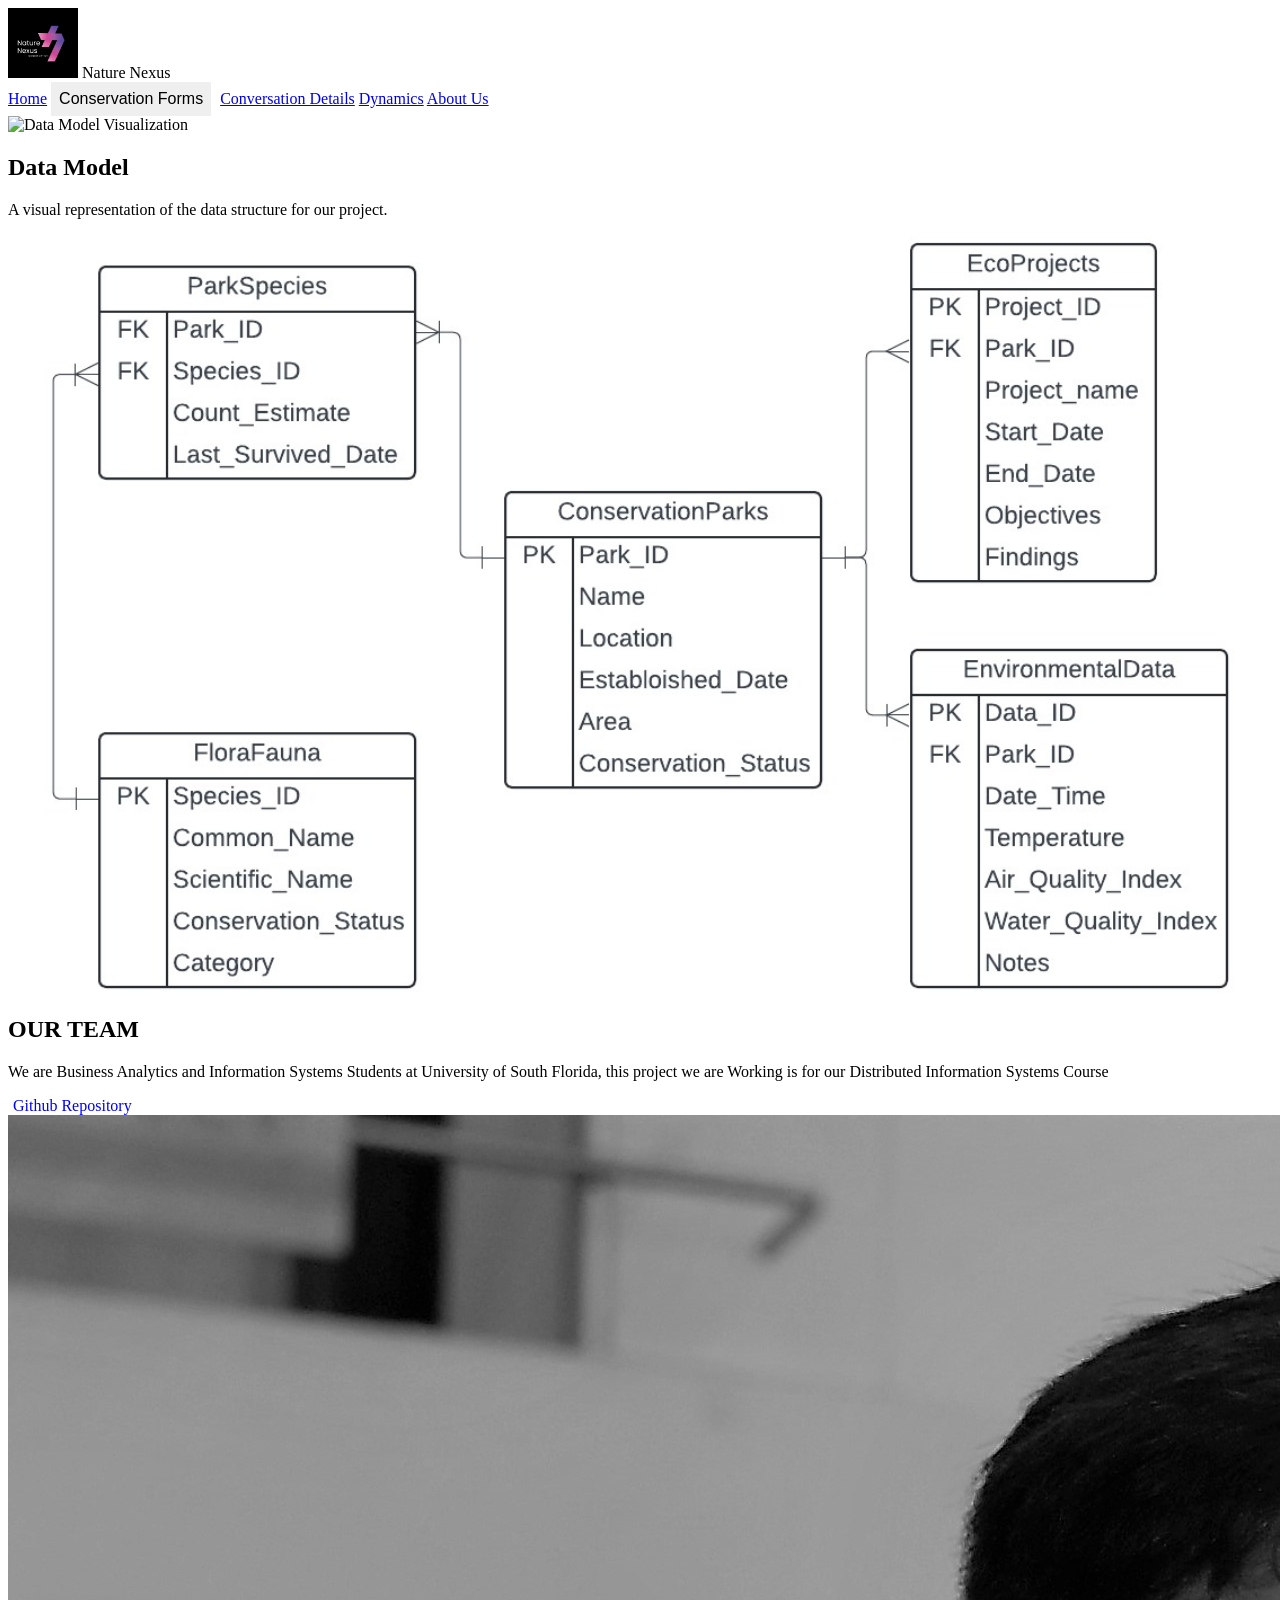
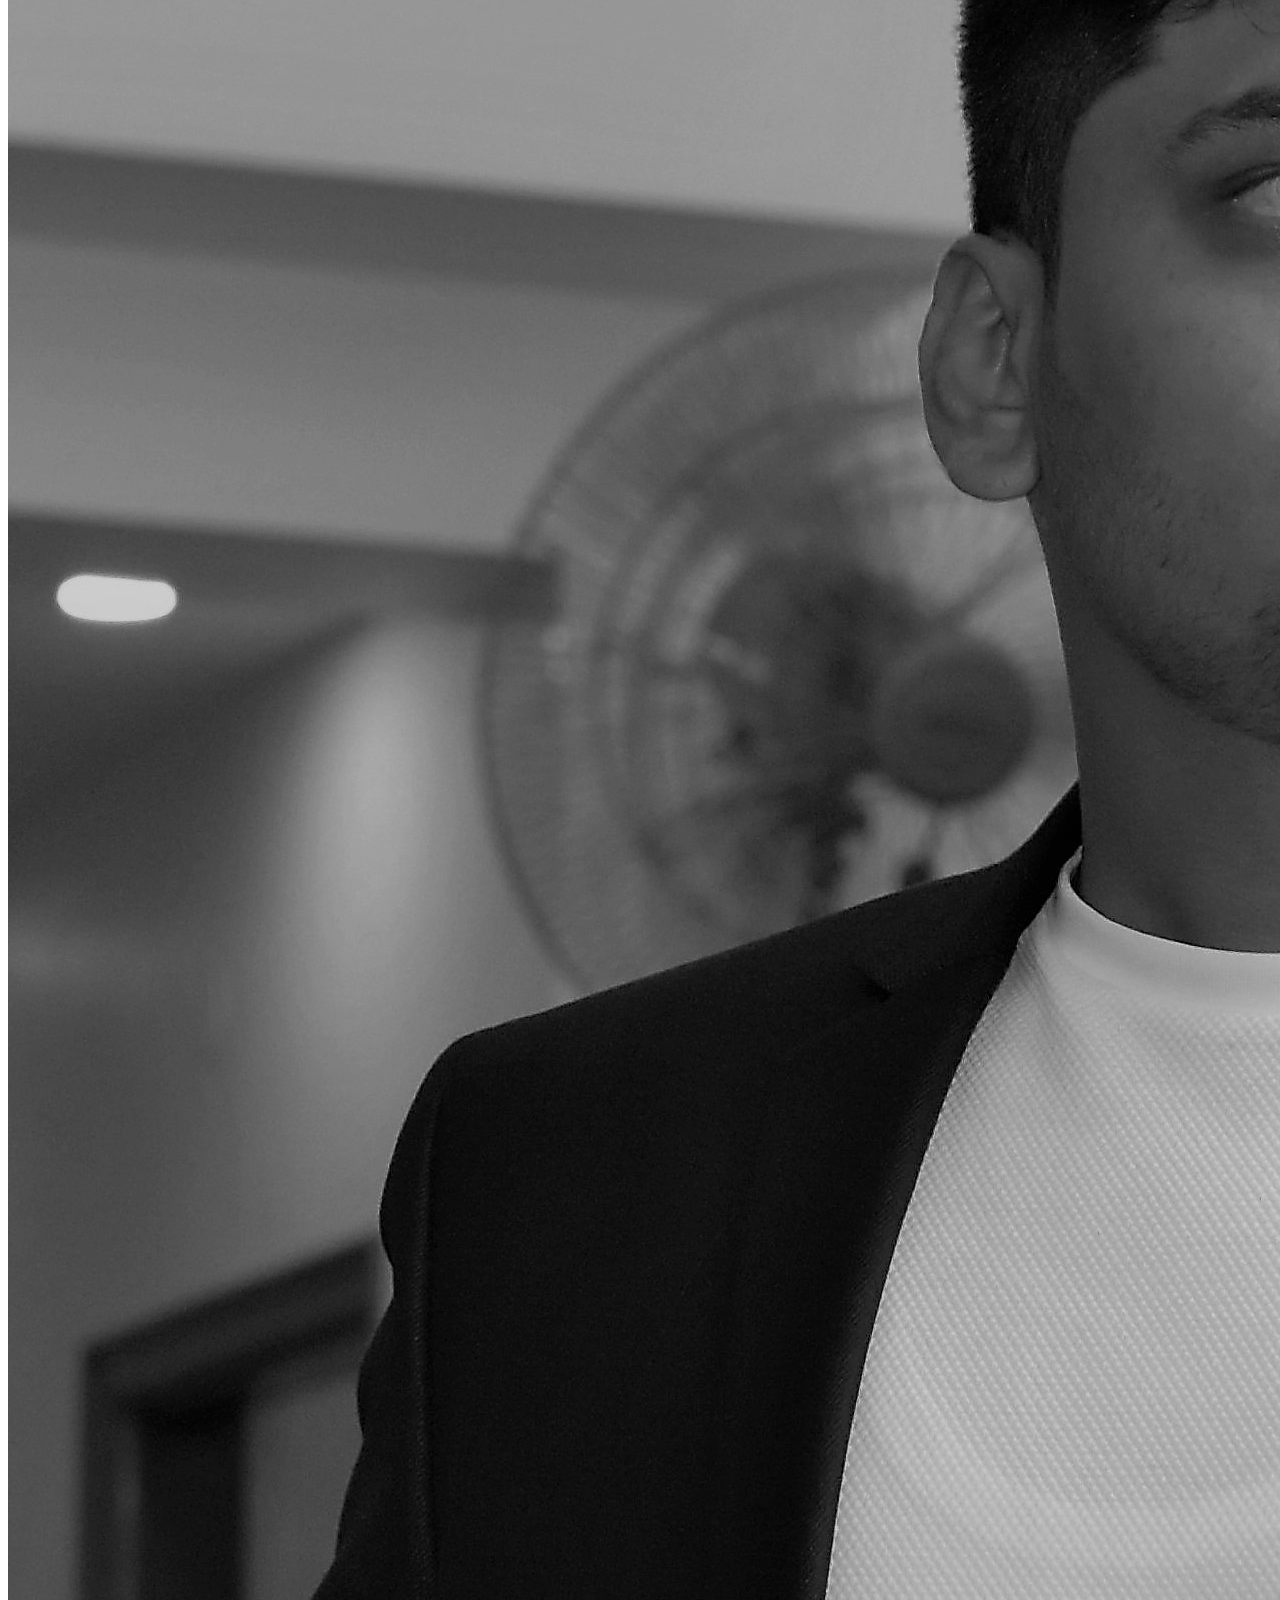
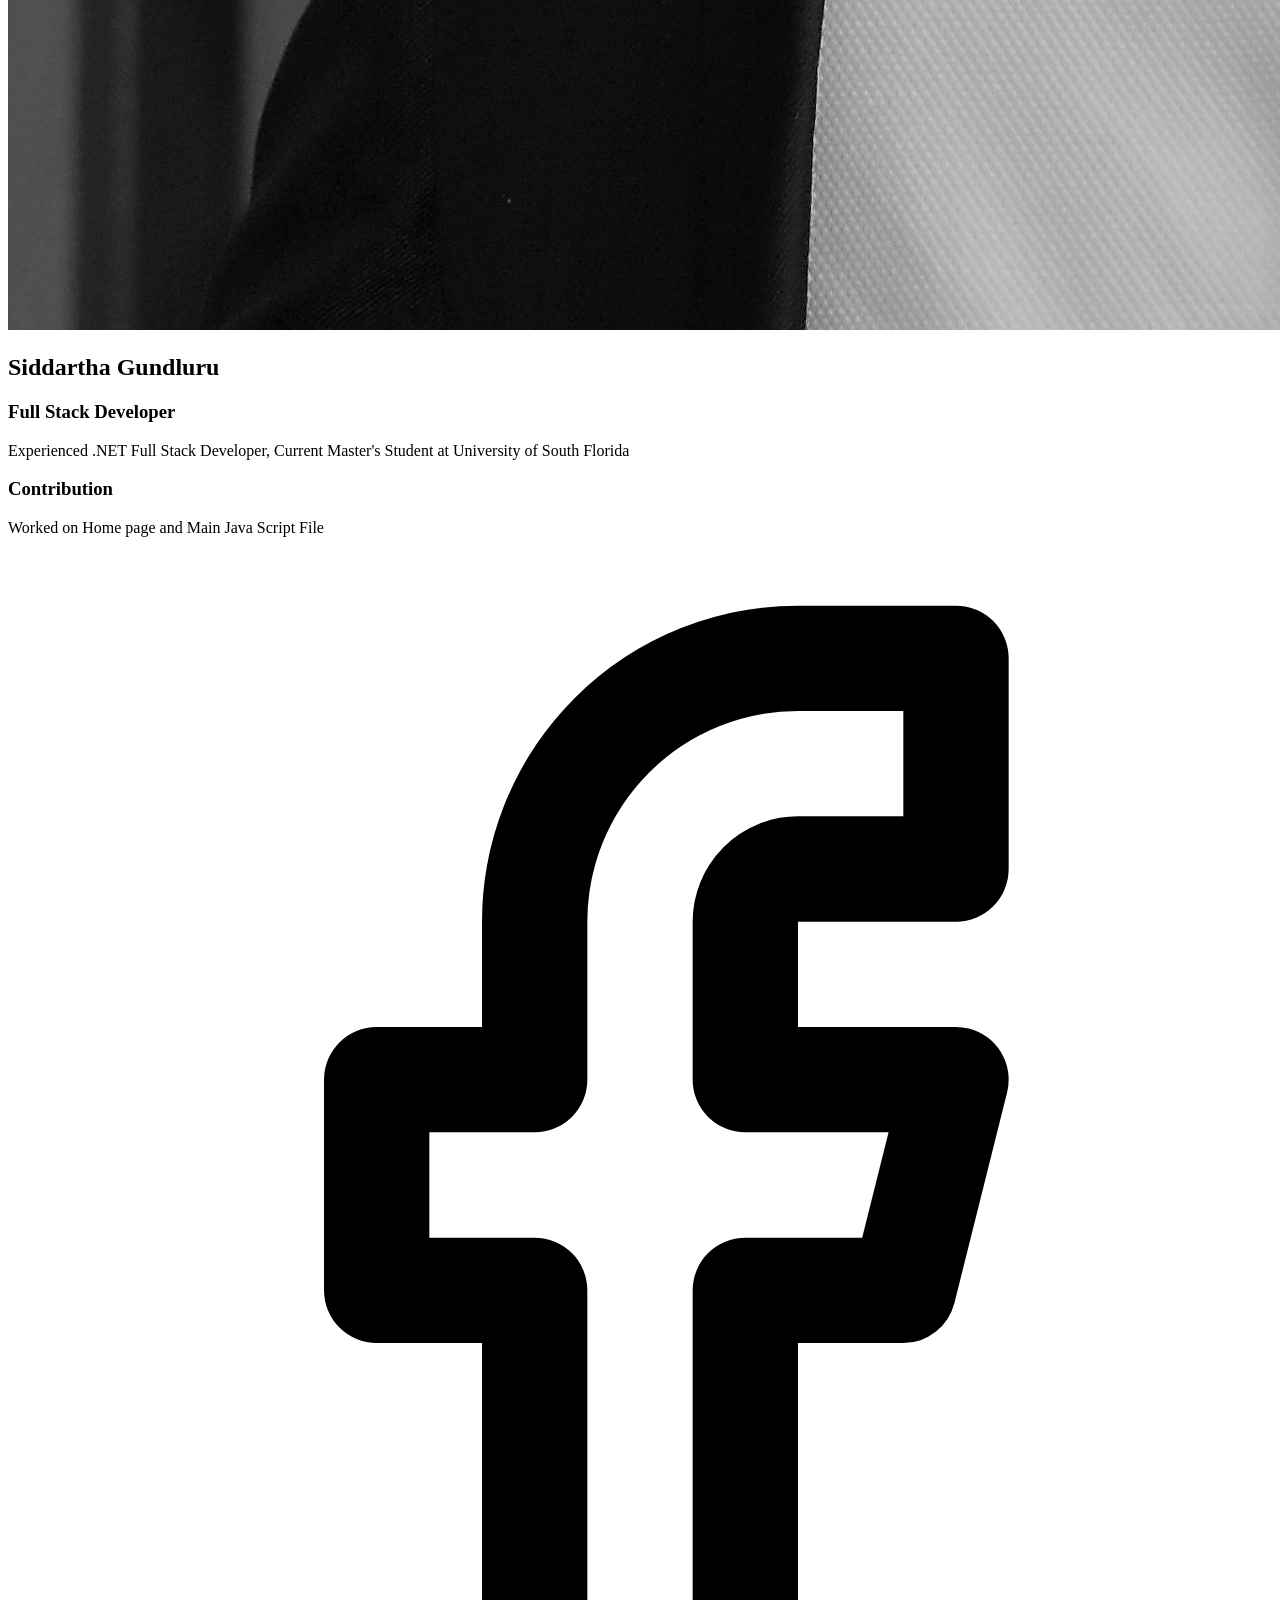
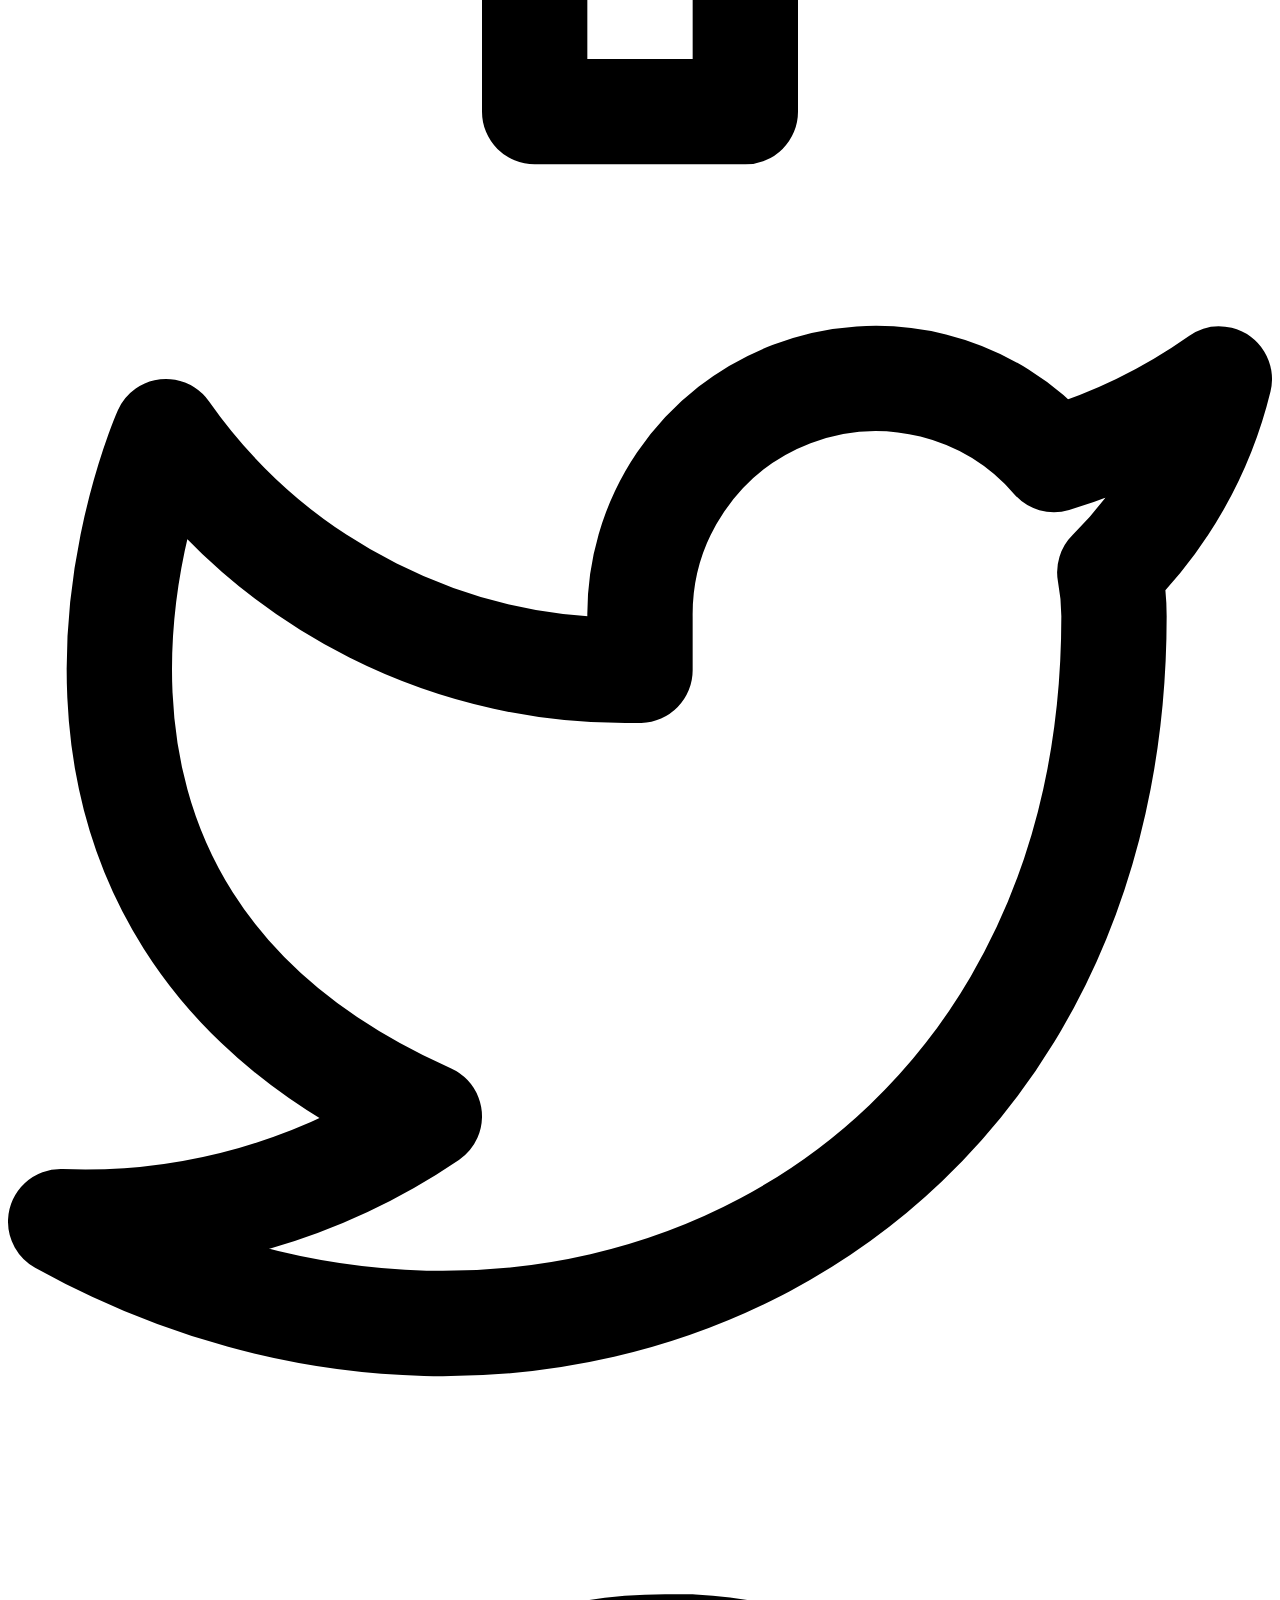
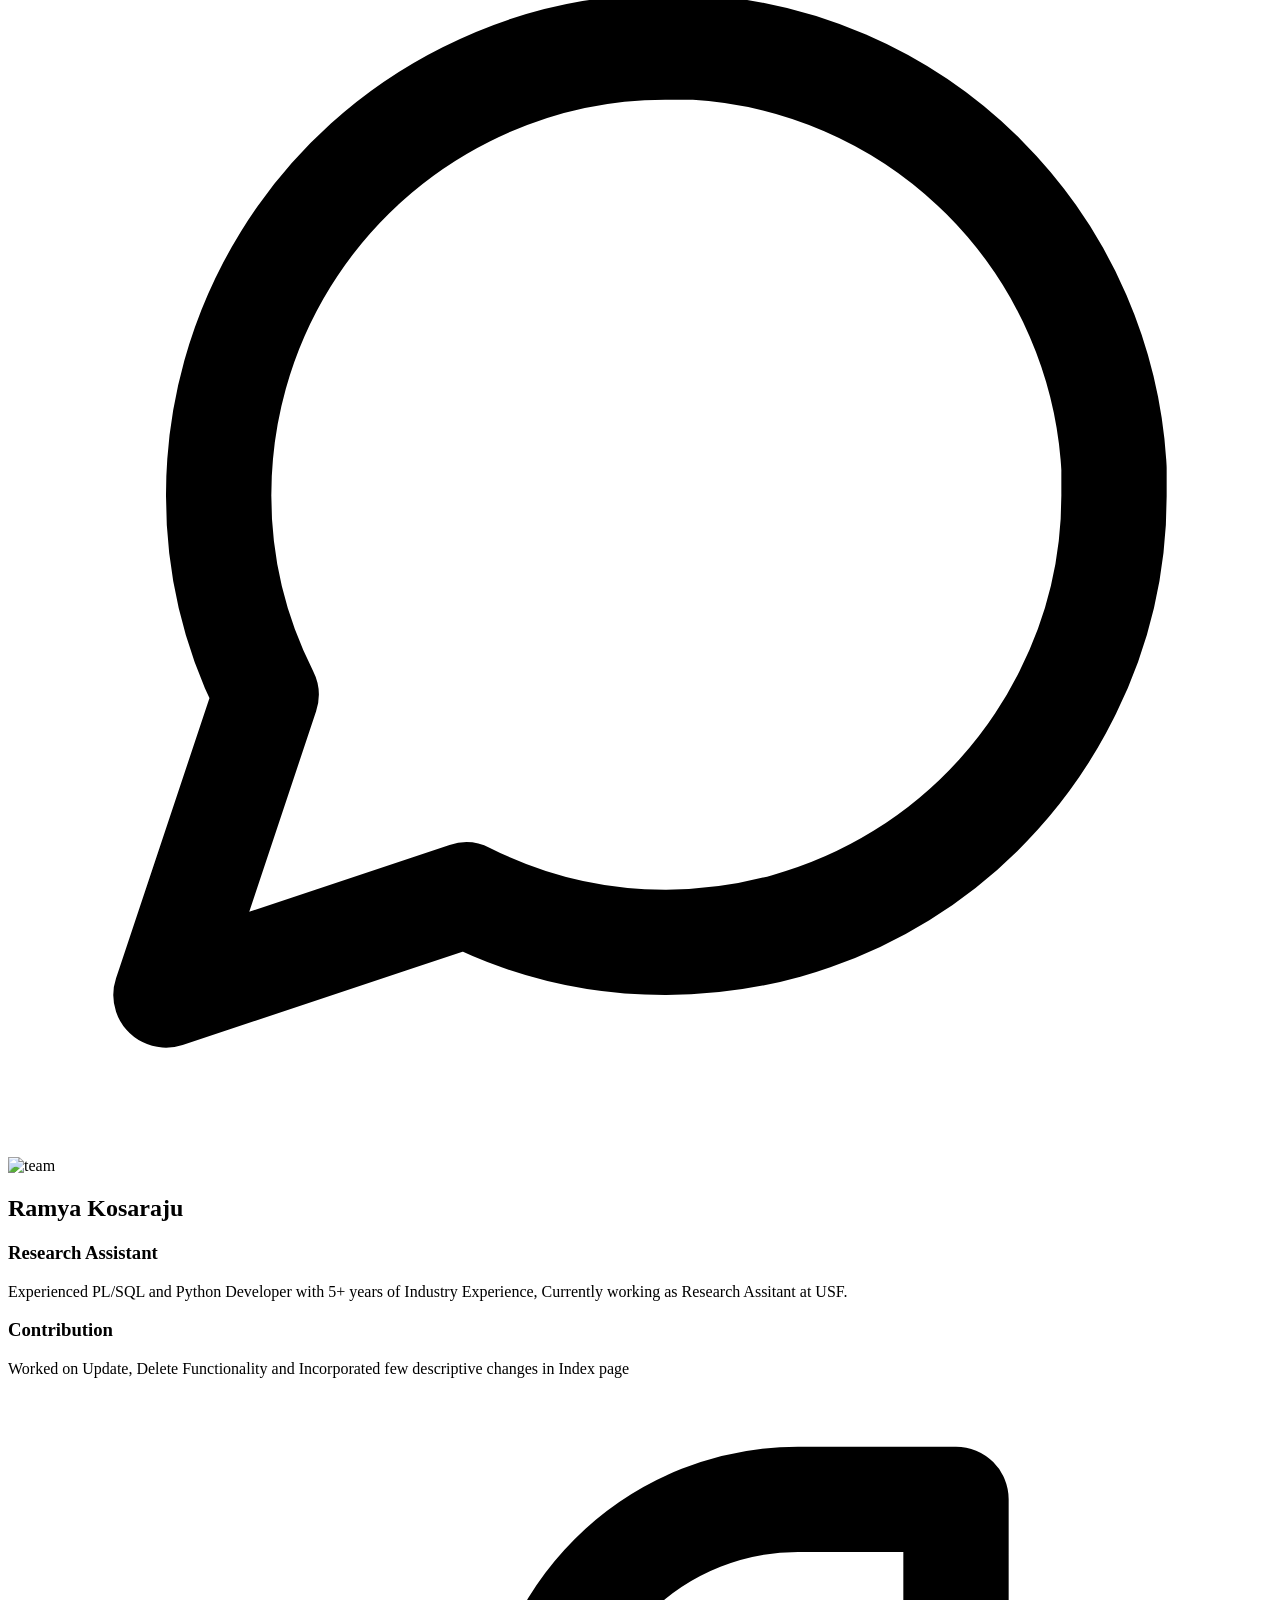
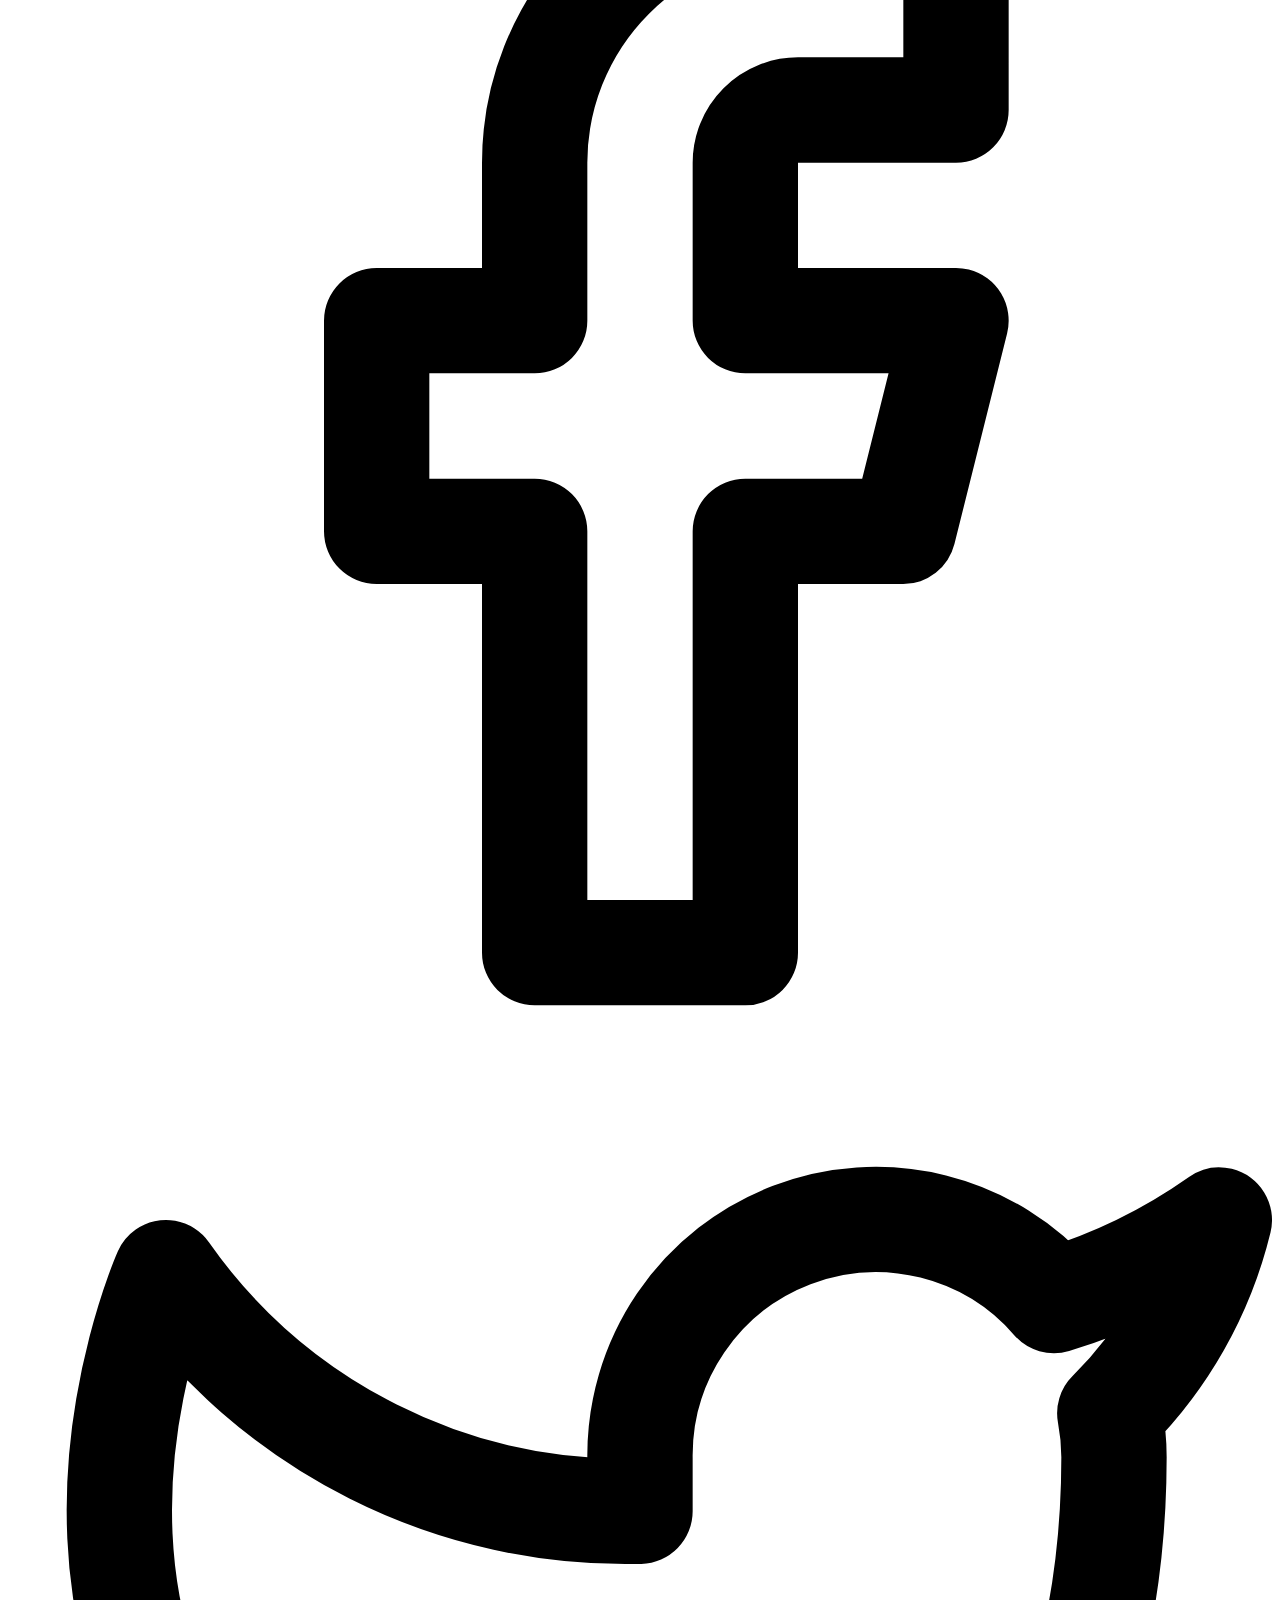
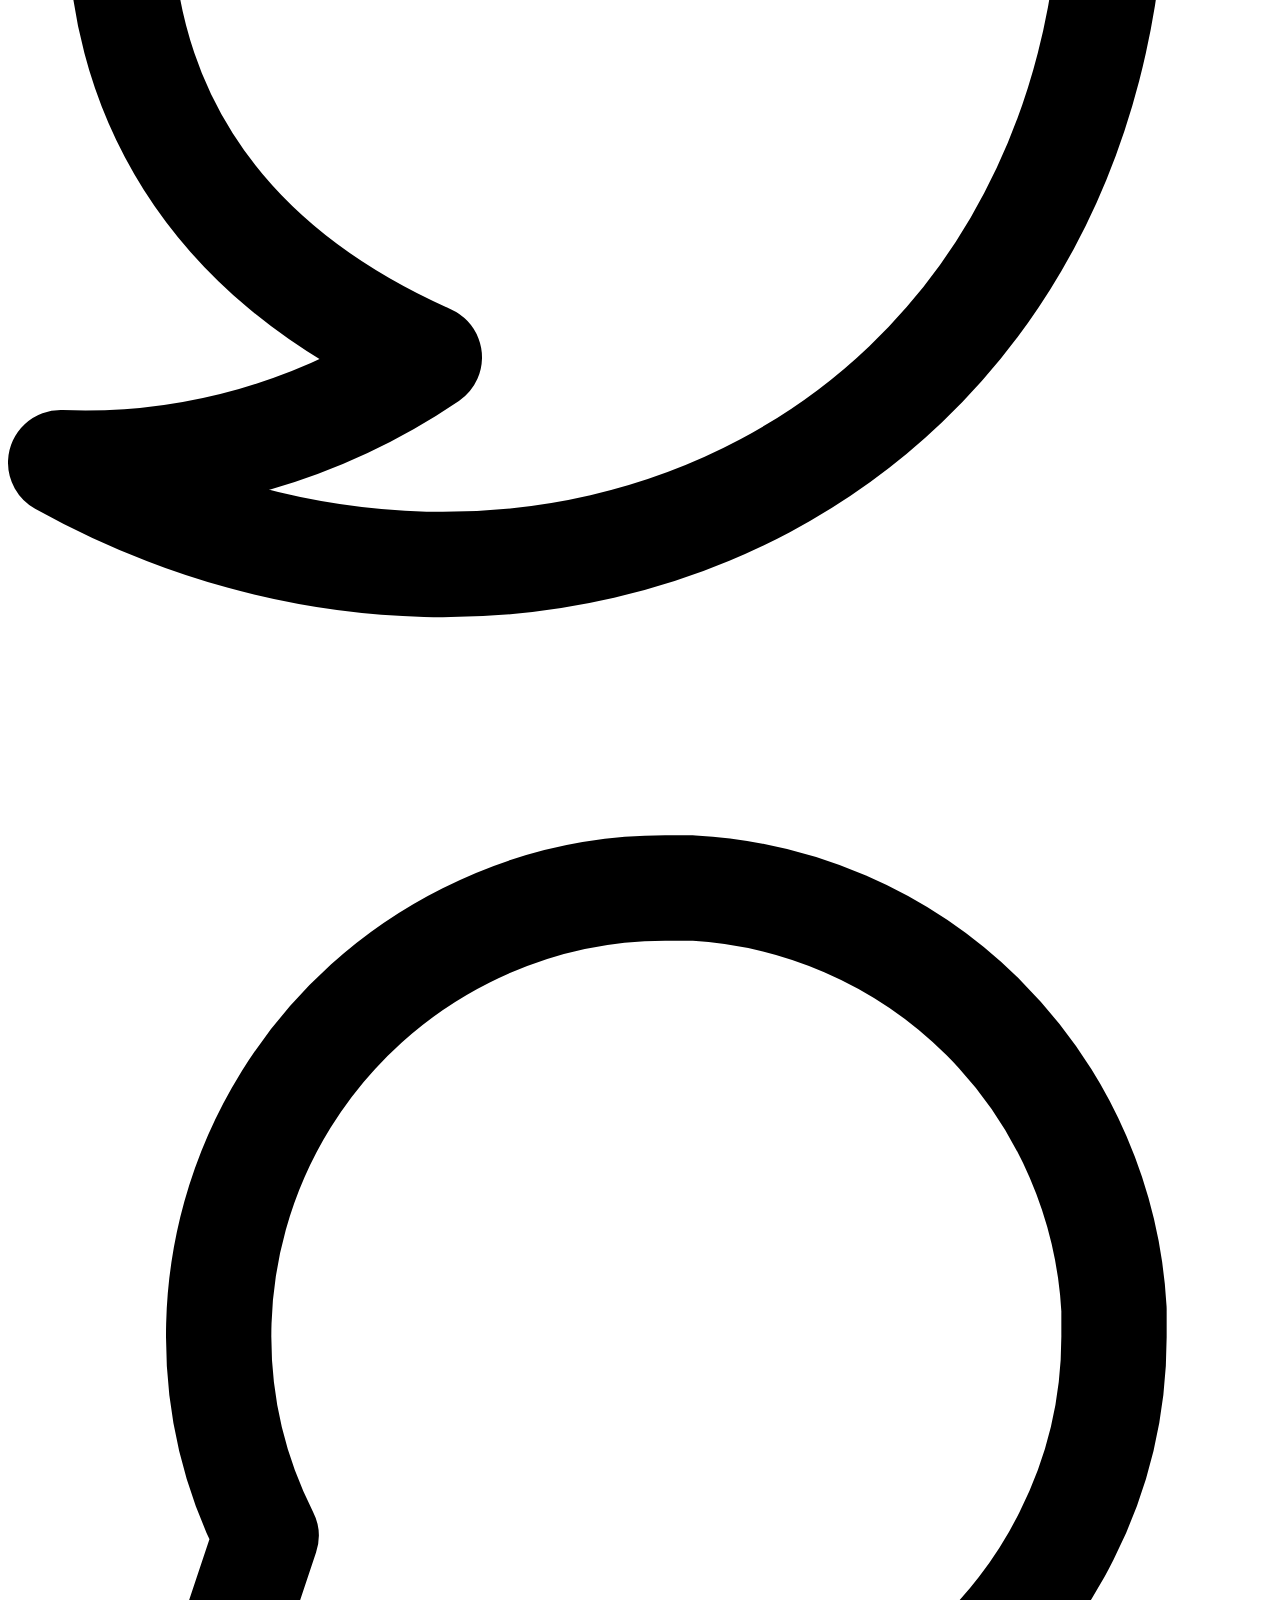
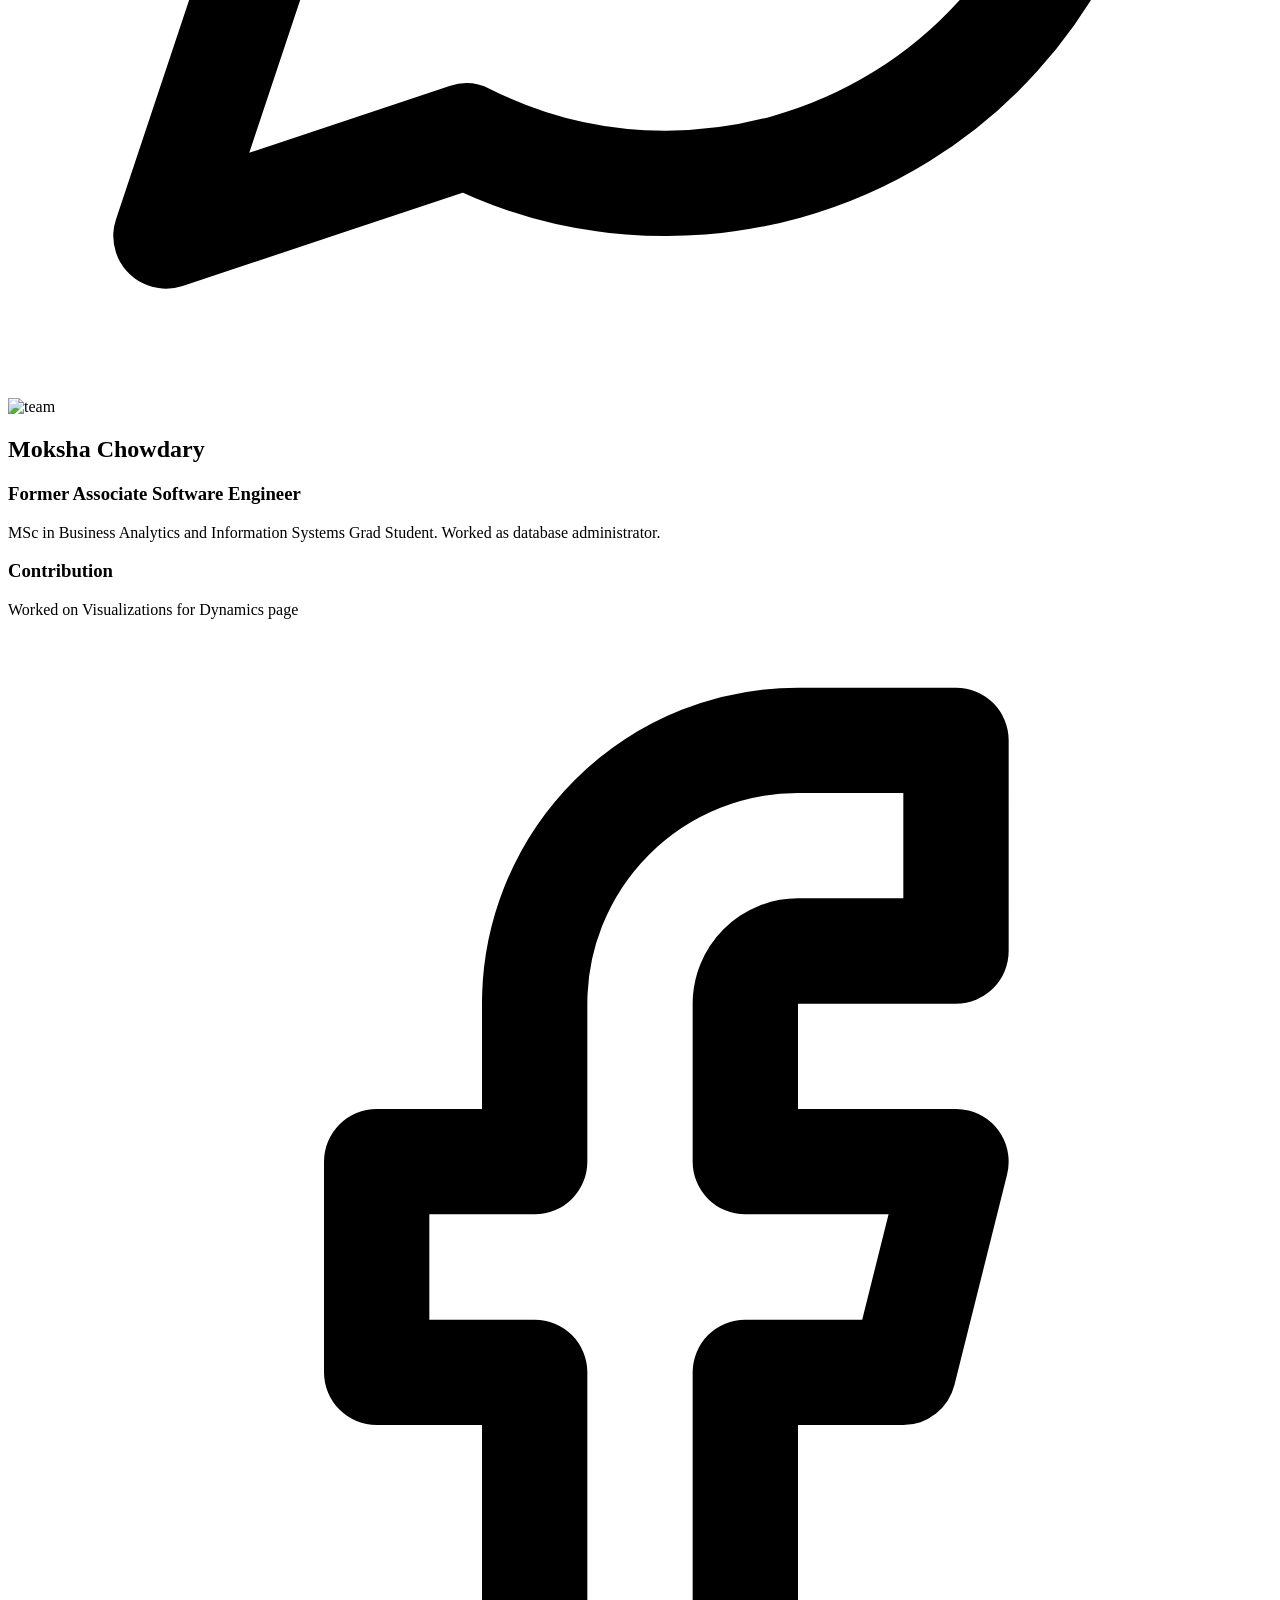
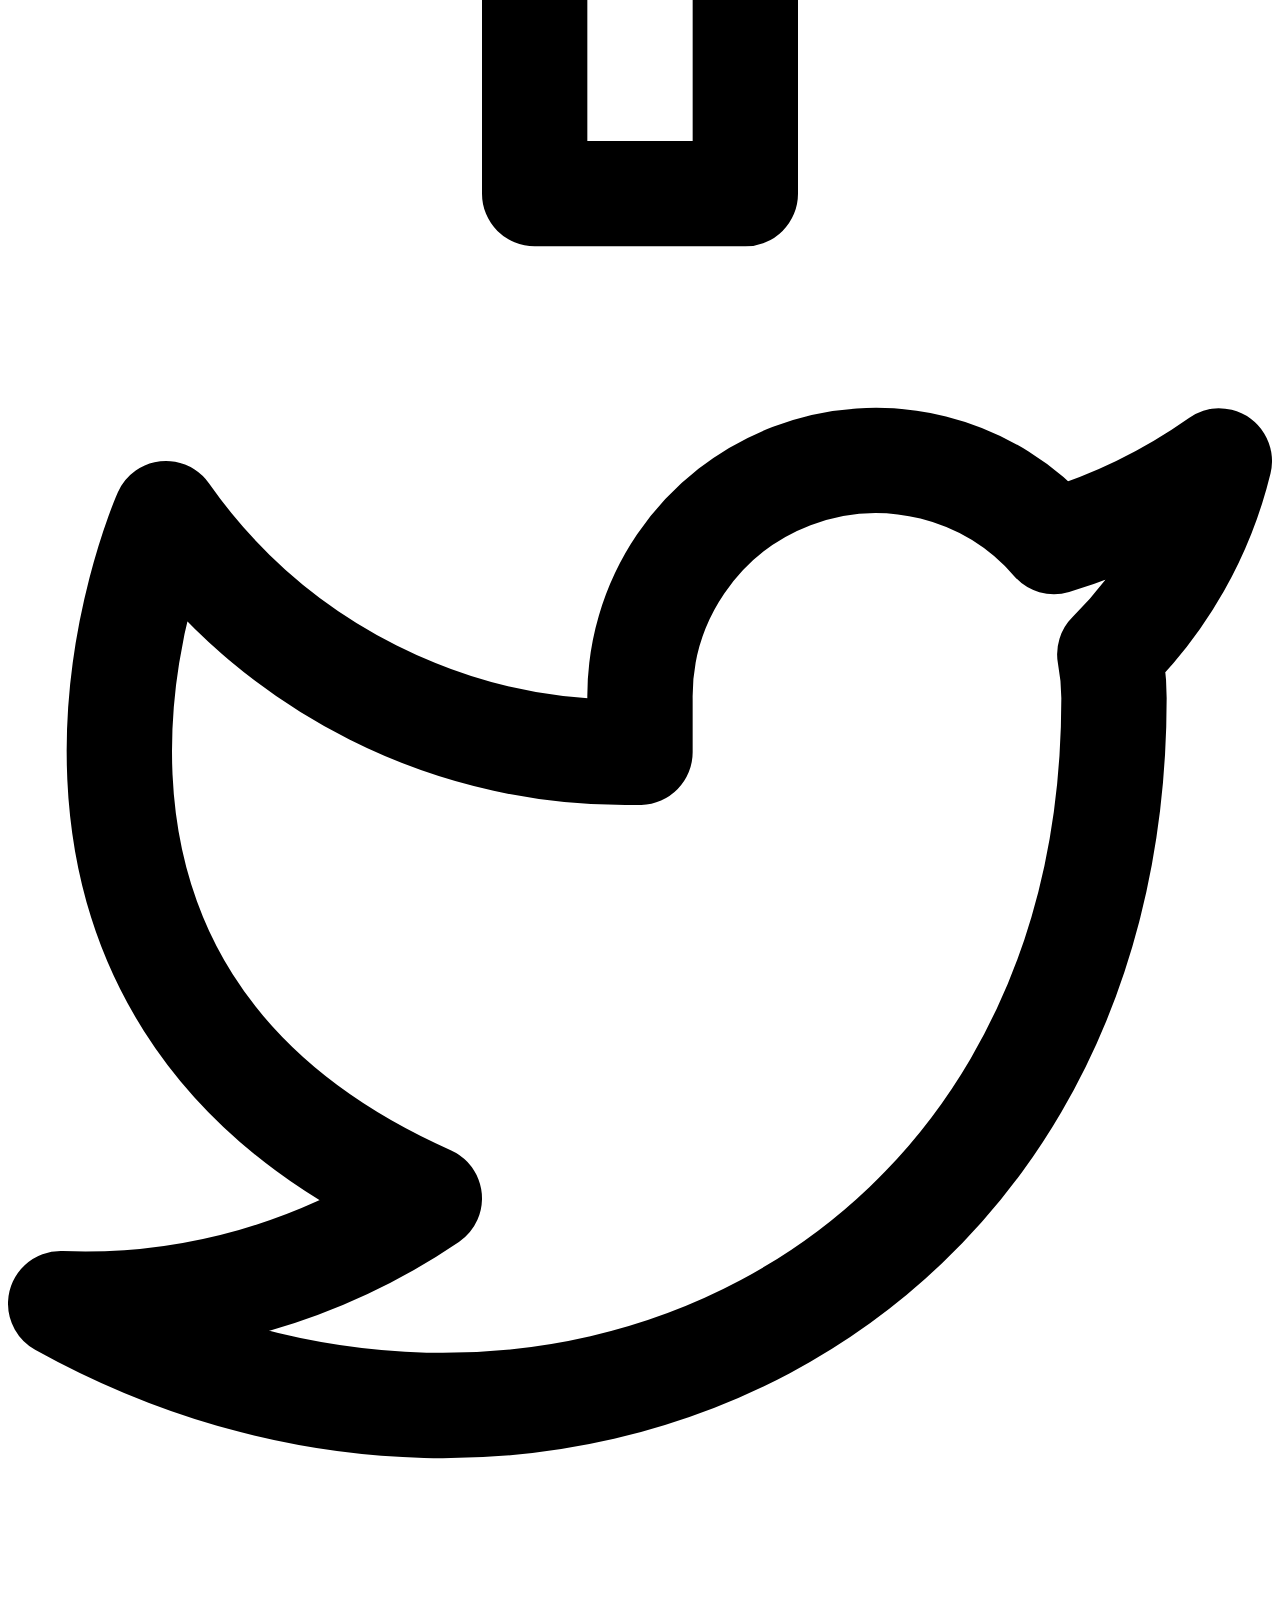
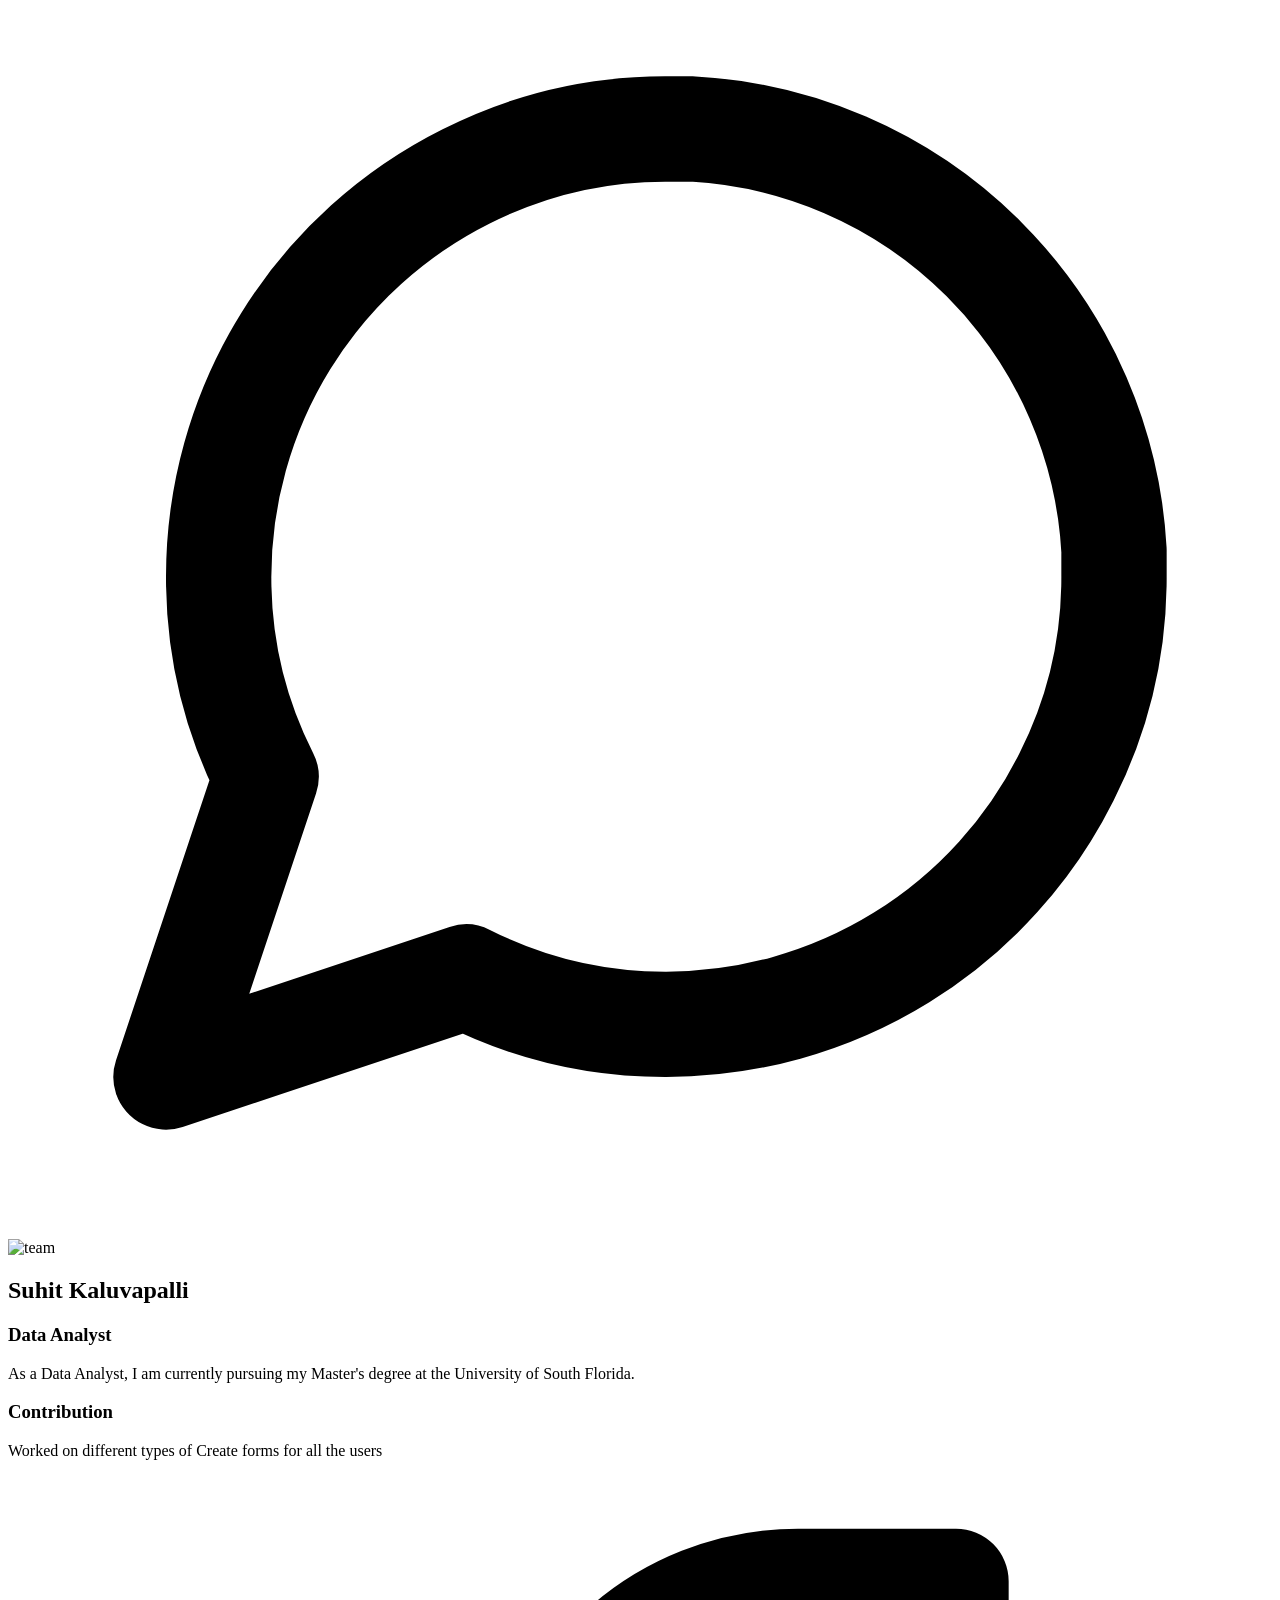
==== commit 8e823580: "logo size change" ====
--- a/aboutus.html
+++ b/aboutus.html
@@ -13,7 +13,7 @@
         <!-- Navigation Bar -->
         <header class="text-gray-600 body-font">
           <div class="container mx-auto flex flex-wrap p-5 flex-col md:flex-row items-center">
-              <a href="index.html" class="flex title-font font-medium items-center text-gray-900 mb-4 md:mb-0">
+              <a class="flex title-font font-medium items-center text-gray-900 mb-4 md:mb-0">
                   <img src="img/Pink and Purple Gradient Modern Online Shop Website Logo.png" alt="Your Logo" style="width: 70px; height: auto;">
                   <span class="ml-3 text-xl">Nature Nexus</span>
               </a>
@@ -31,7 +31,7 @@
                           <a href="environmentaldataform.html">Add Environmental Data</a>
                       </div>
                   </div>
-      
+                  <a href="conservationdetails.html" class="mr-5 hover:text-gray-900">Conversation Details</a>
                   <a href="dynamics.html" class="mr-5 hover:text-gray-900">Dynamics</a>
                   <a href="aboutus.html" class="mr-5 hover:text-gray-900">About Us</a>
               </nav>
@@ -65,12 +65,17 @@
   
 </div>
 </section>
+
+
+
+
       <!-- Team -->
       <section class="text-gray-600 body-font">
         <div class="container px-5 py-24 mx-auto">
           <div class="flex flex-col text-center w-full mb-20">
             <h1 class="text-2xl font-medium title-font mb-4 text-gray-900 tracking-widest">OUR TEAM</h1>
-            <p class="lg:w-2/3 mx-auto leading-relaxed text-base">We are Business Analytics and Information Systems Students at University of South Florida, this project we are Working is for our Distributed Information Systems Course. Contributed in developing Home Page Layout and Forms</p>
+            <p class="lg:w-2/3 mx-auto leading-relaxed text-base">We are Business Analytics and Information Systems Students at University of South Florida, this project we are Working is for our Distributed Information Systems Course</p>
+            <a href="https://github.com/ramyakosaraju0201/MyWeb/" style="color: blue; padding: 5px; border-radius: 3px; text-decoration: none;"> Github Repository</a>
           </div>
           <div class="flex flex-wrap -m-4">
             <div class="p-4 lg:w-1/2">
@@ -80,6 +85,8 @@
                   <h2 class="title-font font-medium text-lg text-gray-900">Siddartha Gundluru</h2>
                   <h3 class="text-gray-500 mb-3">Full Stack Developer</h3>
                   <p class="mb-4">Experienced .NET Full Stack Developer, Current Master's Student at University of South Florida</p>
+                  <h3 class="text-gray-500 mb-3">Contribution</h3>
+                  <p class="mb-4">Worked on Home page and Main Java Script File </p>
                   <span class="inline-flex">
                     <a class="text-gray-500">
                       <svg fill="none" stroke="currentColor" stroke-linecap="round" stroke-linejoin="round" stroke-width="2" class="w-5 h-5" viewBox="0 0 24 24">
@@ -102,11 +109,13 @@
             </div>
             <div class="p-4 lg:w-1/2">
               <div class="h-full flex sm:flex-row flex-col items-center sm:justify-start justify-center text-center sm:text-left">
-                <img alt="team" class="flex-shrink-0 rounded-lg w-48 h-48 object-cover object-center sm:mb-0 mb-4" src="https://source.unsplash.com/featured?user">
+                <img alt="team" class="flex-shrink-0 rounded-lg w-48 h-48 object-cover object-center sm:mb-0 mb-4" src="img/RamyaKosaraju.jpeg">
                 <div class="flex-grow sm:pl-8">
-                  <h2 class="title-font font-medium text-lg text-gray-900">Alper Kamu</h2>
-                  <h3 class="text-gray-500 mb-3">Designer</h3>
-                  <p class="mb-4">DIY tote bag drinking vinegar cronut adaptogen squid fanny pack vaporware.</p>
+                  <h2 class="title-font font-medium text-lg text-gray-900">Ramya Kosaraju</h2>
+                  <h3 class="text-gray-500 mb-3">Research Assistant</h3>
+                  <p class="mb-4">Experienced PL/SQL and Python Developer with 5+ years of Industry Experience, Currently working as Research Assitant at USF.</p>
+                  <h3 class="text-gray-500 mb-3">Contribution</h3>
+                  <p class="mb-4">Worked on Update, Delete Functionality and Incorporated few descriptive changes in Index page  </p>
                   <span class="inline-flex">
                     <a class="text-gray-500">
                       <svg fill="none" stroke="currentColor" stroke-linecap="round" stroke-linejoin="round" stroke-width="2" class="w-5 h-5" viewBox="0 0 24 24">
@@ -129,11 +138,15 @@
             </div>
             <div class="p-4 lg:w-1/2">
               <div class="h-full flex sm:flex-row flex-col items-center sm:justify-start justify-center text-center sm:text-left">
-                <img alt="team" class="flex-shrink-0 rounded-lg w-48 h-48 object-cover object-center sm:mb-0 mb-4" src="https://source.unsplash.com/featured?user">
+                <img alt="team" class="flex-shrink-0 rounded-lg w-48 h-48 object-cover object-center sm:mb-0 mb-4" src="img/Moksha.jpg">
                 <div class="flex-grow sm:pl-8">
-                  <h2 class="title-font font-medium text-lg text-gray-900">Atticus Finch</h2>
-                  <h3 class="text-gray-500 mb-3">UI Developer</h3>
-                  <p class="mb-4">DIY tote bag drinking vinegar cronut adaptogen squid fanny pack vaporware.</p>
+                  <h2 class="title-font font-medium text-lg text-gray-900">Moksha Chowdary</h2>
+                  <h3 class="text-gray-500 mb-3">Former Associate Software Engineer</h3>
+                  <p class="mb-4">MSc in Business Analytics and Information Systems Grad Student.
+                    Worked as database administrator. 
+                  </p>
+                  <h3 class="text-gray-500 mb-3">Contribution</h3>
+                  <p class="mb-4">Worked on Visualizations for Dynamics page  </p>
                   <span class="inline-flex">
                     <a class="text-gray-500">
                       <svg fill="none" stroke="currentColor" stroke-linecap="round" stroke-linejoin="round" stroke-width="2" class="w-5 h-5" viewBox="0 0 24 24">
@@ -156,11 +169,13 @@
             </div>
             <div class="p-4 lg:w-1/2">
               <div class="h-full flex sm:flex-row flex-col items-center sm:justify-start justify-center text-center sm:text-left">
-                <img alt="team" class="flex-shrink-0 rounded-lg w-48 h-48 object-cover object-center sm:mb-0 mb-4" src="https://source.unsplash.com/featured?user">
+                <img alt="team" class="flex-shrink-0 rounded-lg w-48 h-48 object-cover object-center sm:mb-0 mb-4" src="img/WhatsApp Image 2024-04-21 at 20.36.42_bb1ffb17.jpg">
                 <div class="flex-grow sm:pl-8">
-                  <h2 class="title-font font-medium text-lg text-gray-900">Henry Letham</h2>
-                  <h3 class="text-gray-500 mb-3">Designer</h3>
-                  <p class="mb-4">DIY tote bag drinking vinegar cronut adaptogen squid fanny pack vaporware.</p>
+                  <h2 class="title-font font-medium text-lg text-gray-900">Suhit Kaluvapalli</h2>
+                  <h3 class="text-gray-500 mb-3">Data Analyst</h3>
+                  <p class="mb-4">As a Data Analyst, I am currently pursuing my Master's degree at the University of South Florida.</p>
+                  <h3 class="text-gray-500 mb-3">Contribution</h3>
+                  <p class="mb-4">Worked on different types of Create forms for all the users</p>
                   <span class="inline-flex">
                     <a class="text-gray-500">
                       <svg fill="none" stroke="currentColor" stroke-linecap="round" stroke-linejoin="round" stroke-width="2" class="w-5 h-5" viewBox="0 0 24 24">
@@ -184,7 +199,79 @@
           </div>
         </div>
       </section>
+
+
+
+
       <footer class="text-gray-600 body-font">
+        <div class="container px-5 py-24 mx-auto">
+          <div class="flex flex-wrap md:text-left text-center order-first">
+            <div class="lg:w-1/4 md:w-1/2 w-full px-4">
+              <h2 class="title-font font-medium text-gray-900 tracking-widest text-sm mb-3">CATEGORIES</h2>
+              <nav class="list-none mb-10">
+                <li>
+                  <a class="text-gray-600 hover:text-gray-800">First Link</a>
+                </li>
+                <li>
+                  <a class="text-gray-600 hover:text-gray-800">Second Link</a>
+                </li>
+                <li>
+                  <a class="text-gray-600 hover:text-gray-800">Third Link</a>
+                </li>
+                <li>
+                  <a class="text-gray-600 hover:text-gray-800">Fourth Link</a>
+                </li>
+              </nav>
+            </div>
+            <div class="lg:w-1/4 md:w-1/2 w-full px-4">
+              <h2 class="title-font font-medium text-gray-900 tracking-widest text-sm mb-3">CATEGORIES</h2>
+              <nav class="list-none mb-10">
+                <li>
+                  <a class="text-gray-600 hover:text-gray-800">First Link</a>
+                </li>
+                <li>
+                  <a class="text-gray-600 hover:text-gray-800">Second Link</a>
+                </li>
+                <li>
+                  <a class="text-gray-600 hover:text-gray-800">Third Link</a>
+                </li>
+                <li>
+                  <a class="text-gray-600 hover:text-gray-800">Fourth Link</a>
+                </li>
+              </nav>
+            </div>
+            <div class="lg:w-1/4 md:w-1/2 w-full px-4">
+              <h2 class="title-font font-medium text-gray-900 tracking-widest text-sm mb-3">CATEGORIES</h2>
+              <nav class="list-none mb-10">
+                <li>
+                  <a class="text-gray-600 hover:text-gray-800">First Link</a>
+                </li>
+                <li>
+                  <a class="text-gray-600 hover:text-gray-800">Second Link</a>
+                </li>
+                <li>
+                  <a class="text-gray-600 hover:text-gray-800">Third Link</a>
+                </li>
+                <li>
+                  <a class="text-gray-600 hover:text-gray-800">Fourth Link</a>
+                </li>
+              </nav>
+            </div>
+            <div class="lg:w-1/4 md:w-1/2 w-full px-4">
+              <h2 class="title-font font-medium text-gray-900 tracking-widest text-sm mb-3">Newsletter</h2>
+              <div class="flex xl:flex-nowrap md:flex-nowrap lg:flex-wrap flex-wrap justify-center items-end md:justify-start">
+                <div class="relative w-40 sm:w-auto xl:mr-4 lg:mr-0 sm:mr-4 mr-2">
+                  <label for="footer-field" class="leading-7 text-sm text-gray-600">Subsribe</label>
+                  <input type="text" id="footer-field" placeholder="Your Email Here" name="footer-field" class="w-full bg-gray-100 bg-opacity-50 rounded border border-gray-300 focus:bg-transparent focus:ring-2 focus:ring-blue-200 focus:border-blue-500 text-base outline-none text-gray-700 py-1 px-3 leading-8 transition-colors duration-200 ease-in-out">
+                </div>
+                <button class="lg:mt-2 xl:mt-0 flex-shrink-0 inline-flex text-white bg-blue-500 border-0 py-2 px-6 focus:outline-none hover:bg-blue-600 rounded">Get Feed</button>
+              </div>
+              <p class="text-gray-500 text-sm mt-2 md:text-left text-center">Subcribe to our Monthly Newsletter
+                <br class="lg:block hidden">to stay updated about latest EcoProjects and Events
+              </p>
+            </div>
+          </div>
+        </div>
         <div class="bg-gray-100">
           <div class="container px-5 py-6 mx-auto flex items-center sm:flex-row flex-col">
             <a class="flex title-font font-medium items-center md:justify-start justify-center text-gray-900">
